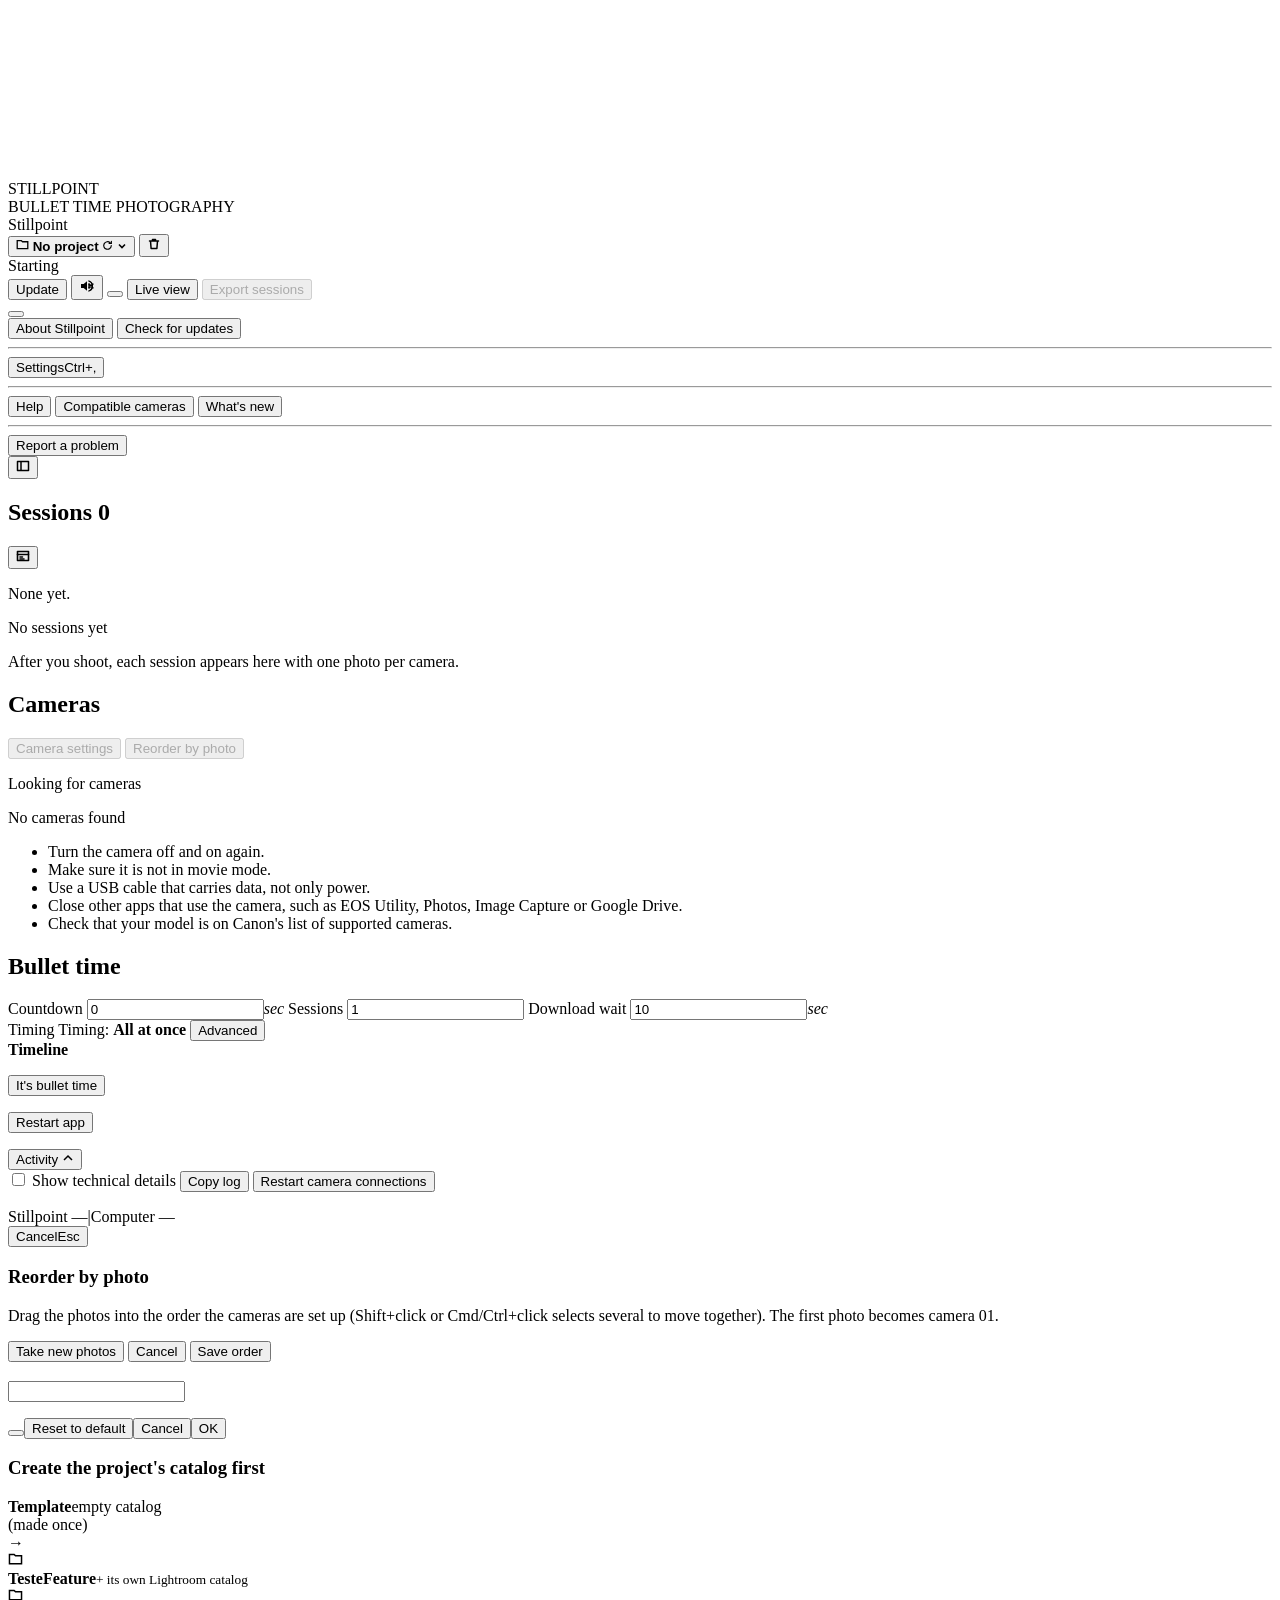
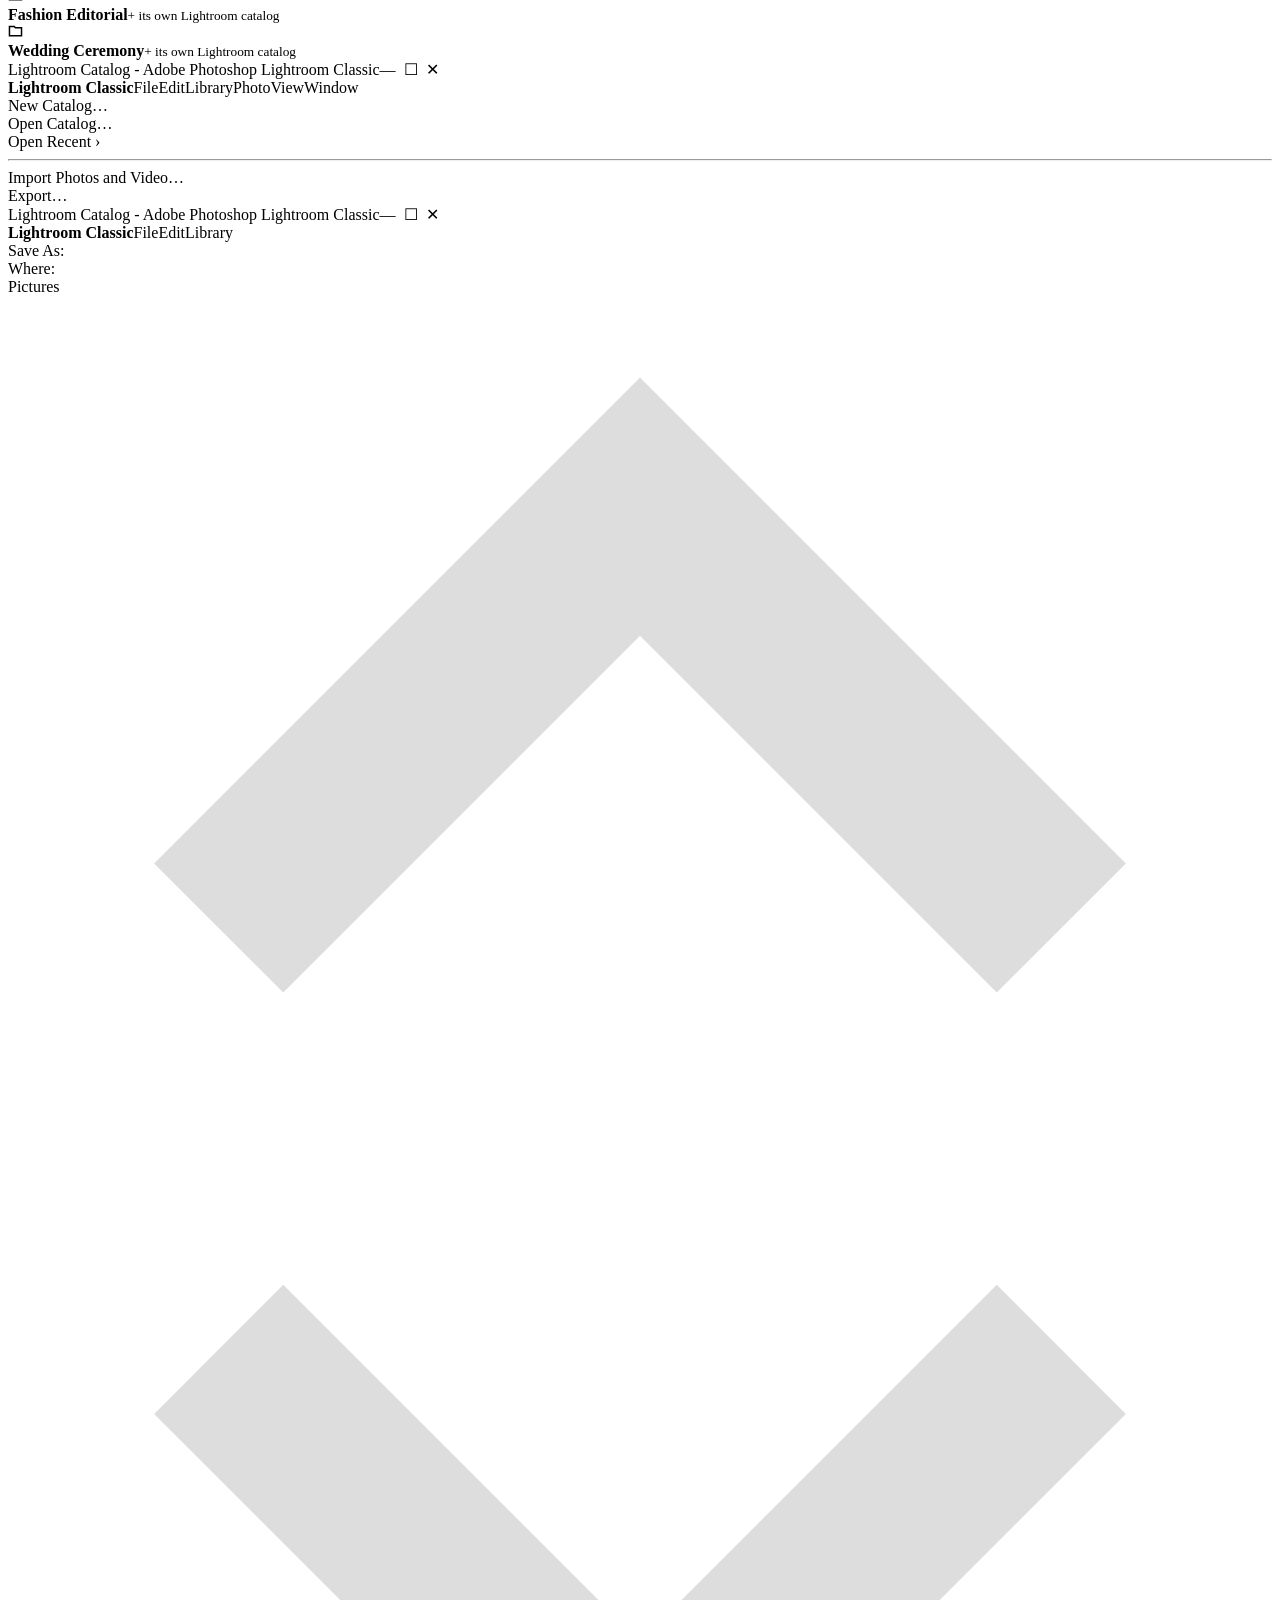
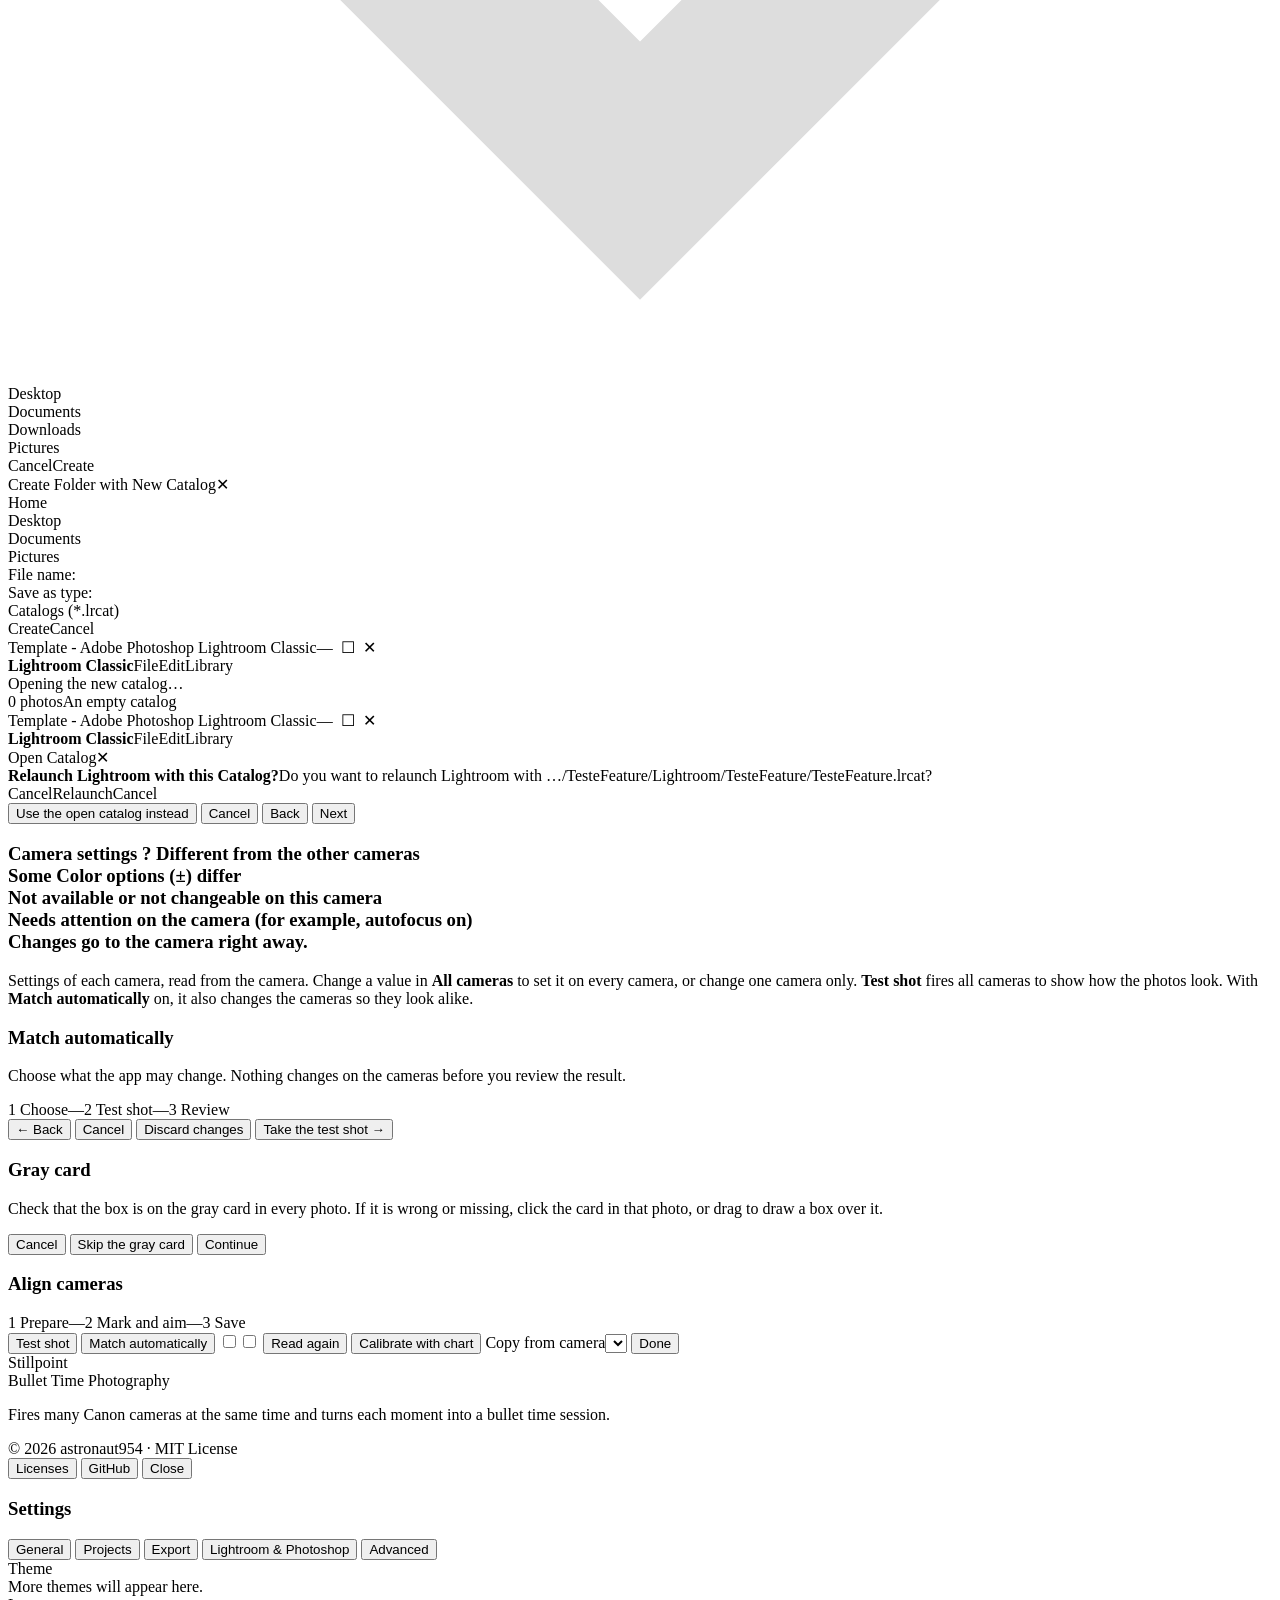
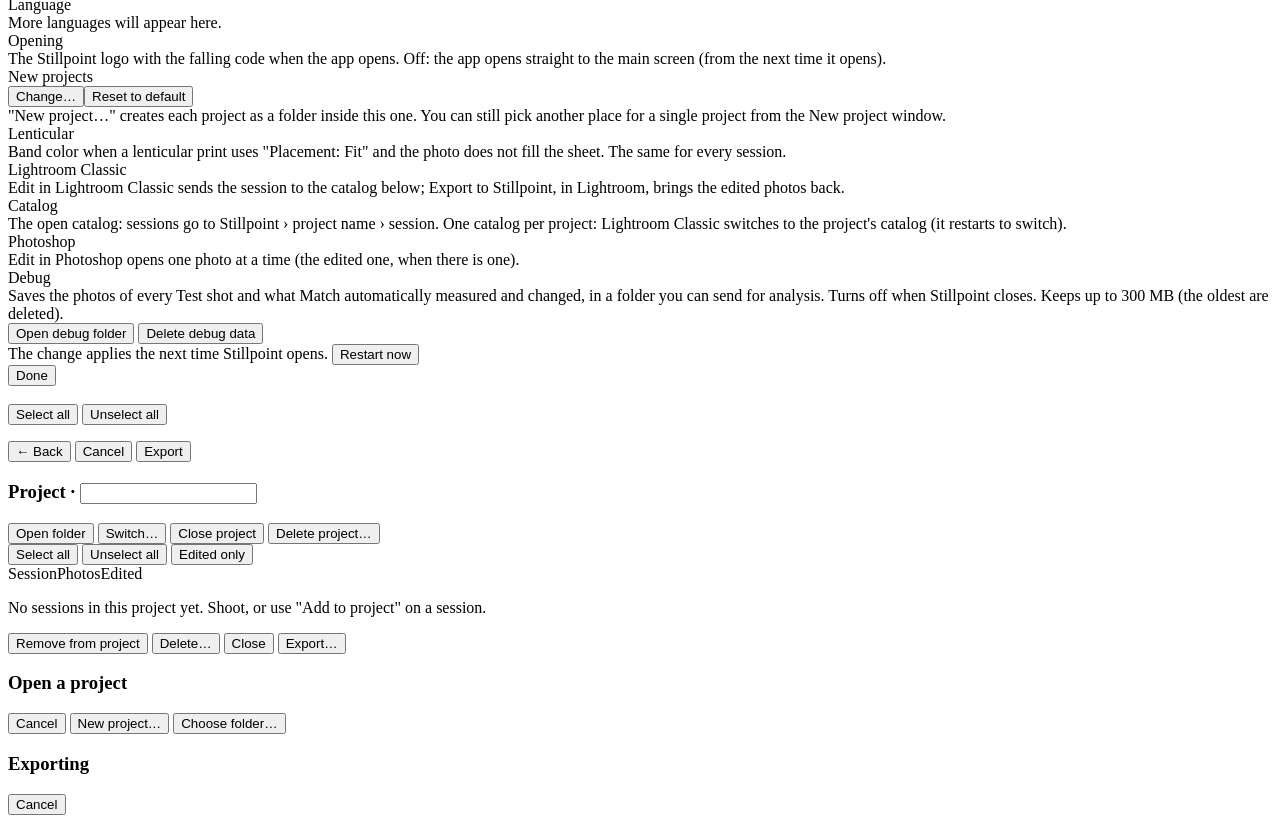
==== assets/ui/index.html @ 11d9d381 "Align cameras: sem o cabeçalho do Camera settings, etiquetas de situação, Review alignment, cliques " ====
<!doctype html>
<html lang="en">
<head>
  <meta charset="utf-8">
  <meta name="viewport" content="width=device-width, initial-scale=1">
  <title>Stillpoint</title>
  <!-- O tema (themes/nocturne-neo.css) e app.js são embutidos aqui pelo programa
       ao abrir a janela. -->
  <style>/*__THEME__*/</style>
</head>
<body>
  <!-- Abertura: chuva de código e, no fim, o logo (some sozinha; clique ou tecla pula) -->
  <div id="splash" class="splash" aria-hidden="true">
    <canvas id="splashRain"></canvas>
    <div class="splash-logo">
      <img src="__IMAGE:app-icon.png__" alt="">
      <div class="splash-title">STILLPOINT</div>
      <div class="splash-sub">BULLET TIME PHOTOGRAPHY</div>
    </div>
  </div>

  <header class="topbar">
    <div class="brand">
      <span class="brand-mark" aria-hidden="true"></span>
      <span class="brand-name">Stillpoint</span>
      <span id="brandVersion" class="brand-version"></span>
    </div>
    <!-- Project (etapa 17): o projeto aberto, como título de documento; menu com recentes/abrir/novo/fechar -->
    <button id="projectBarBtn" class="project-bar" aria-haspopup="menu" aria-expanded="false">
      <svg width="13" height="12" viewBox="0 0 16 14" fill="none" stroke="currentColor" stroke-width="1.6" aria-hidden="true"><path d="M1.5 4.5v7h13v-8.5h-6.5l-1.5-1.5h-5v3z"/></svg>
      <b id="projectBarName">No project</b><span id="projectBarMeta"></span>
      <span id="projectReload" class="project-reload hidden" role="button" tabindex="0" title="Check the project folder again" aria-label="Check the project folder again"><svg width="11" height="11" viewBox="0 0 16 16" fill="none" stroke="currentColor" stroke-width="1.7" stroke-linecap="round" aria-hidden="true"><path d="M13.5 8a5.5 5.5 0 1 1-1.6-3.9"/><path d="M13.6 1.8v3.2h-3.2"/></svg></span>
      <svg width="10" height="10" viewBox="0 0 10 10" fill="none" stroke="currentColor" stroke-width="1.6" aria-hidden="true"><path d="M2 3.5l3 3 3-3"/></svg>
    </button>
    <!-- Lixeira (etapa 20): o que foi apagado fica 15 dias; o número de itens ao lado do ícone -->
    <button id="trashBtn" class="trash-bar" title="Trash" aria-label="Trash"><svg width="14" height="14" viewBox="0 0 14 14" fill="none" stroke="currentColor" stroke-width="1.5" stroke-linecap="round" stroke-linejoin="round" aria-hidden="true"><path d="M2.5 4h9M5.5 4V2.5h3V4M3.5 4l.6 7.5h5.8l.6-7.5"/></svg><span id="trashCount"></span><span id="trashSize" class="trash-size"></span></button>
    <div class="topbar-right">
      <div id="status" class="status">Starting</div>
      <button id="updateChip" class="update-chip hidden" title="A new version of Stillpoint is available"><span class="pulse" aria-hidden="true"></span><span id="updateChipText">Update</span></button>
      <button id="soundBtn" class="btn btn-secondary btn-small btn-icon sound-btn" title="Sound of the countdown and the shots: on" aria-label="Sound"><svg width='16' height='16' viewBox='0 0 24 24' fill='currentColor' aria-hidden='true'><path class='spk' d='M3 9v6h4l5 4V5L7 9H3z'/><path class='w1' d='M16.5 12a4.5 4.5 0 0 0-2.5-4v8a4.5 4.5 0 0 0 2.5-4z'/><path class='w2' d='M14 3.2v2.1a7 7 0 0 1 0 13.4v2.1a9 9 0 0 0 0-17.6z'/><path class='x' d='M15.2 9.2l5.6 5.6M20.8 9.2l-5.6 5.6' stroke='currentColor' stroke-width='2.2' fill='none' stroke-linecap='round'/></svg></button>
      <button id="pitchBtn" class="btn btn-secondary btn-small btn-icon" title="Lenticular pitch test: a sheet to measure the real LPI of your lens sheet with your printer" aria-label="Lenticular pitch test"></button>
      <button id="liveBtn" class="btn btn-secondary btn-small" title="Big view of the shoot for a second monitor: countdown, cameras firing and the sequence at the end">Live view</button>
      <button id="saveBtn" class="btn btn-primary btn-small" disabled>Export sessions</button>
      <!-- Menu do app no Windows (no Mac ele fica na barra de cima do sistema) -->
      <div class="app-menu-wrap">
        <button id="menuBtn" class="btn btn-small btn-secondary btn-icon hidden" title="Menu" aria-label="Menu" aria-haspopup="menu" aria-expanded="false"></button>
        <div id="appMenu" class="app-menu hidden" role="menu">
          <button role="menuitem" data-item="about">About Stillpoint</button>
          <button role="menuitem" data-item="updates">Check for updates</button>
          <hr>
          <button role="menuitem" data-item="settings">Settings<span class="app-menu-key">Ctrl+,</span></button>
          <hr>
          <button role="menuitem" data-item="help">Help</button>
          <button role="menuitem" data-item="cameras">Compatible cameras</button>
          <button role="menuitem" data-item="whatsnew">What's new</button>
          <hr>
          <button role="menuitem" data-item="report">Report a problem</button>
        </div>
      </div>
    </div>
  </header>

  <main class="app">
    <!-- ====================== SESSÕES ====================== -->
    <section class="panel sessions-panel">
      <aside class="session-folders">
        <div class="sessions-head">
          <button id="sideWideBtn" class="btn btn-secondary btn-small btn-icon side-wide-btn" title="Show the session names" aria-label="Show the session names" aria-pressed="false"><svg width="14" height="14" viewBox="0 0 14 14" fill="none" stroke="currentColor" stroke-width="1.5" stroke-linejoin="round" aria-hidden="true"><rect x="1.5" y="2.5" width="11" height="9"/><path d="M5 2.5v9"/></svg></button>
          <h2>Sessions <span id="sessionCount" class="count hidden">0</span></h2>
          <button id="projectWindowBtn" class="btn btn-secondary btn-small btn-icon hidden" title="Project window" aria-label="Project window"><svg width="14" height="14" viewBox="0 0 14 14" fill="none" stroke="currentColor" stroke-width="1.6" stroke-linecap="round" stroke-linejoin="round" aria-hidden="true"><rect x="1.5" y="2.5" width="11" height="9"/><path d="M1.5 5.5h11M4 8h2.5M4 10h4"/></svg></button>
        </div>
        <ul id="sessionList" class="folder-list"></ul>
        <p id="noSessions" class="empty">None yet.</p>
      </aside>
      <div class="session-viewer">
        <div id="viewerEmpty" class="viewer-empty">
          <p class="empty-title">No sessions yet</p>
          <p>After you shoot, each session appears here with one photo per camera.</p>
        </div>
        <div id="sessionGallery" class="gallery hidden"></div>
      </div>
    </section>

    <section class="controls">
      <!-- ====================== CÂMERAS ====================== -->
      <section class="panel cameras-panel">
        <div class="panel-head">
          <h2>Cameras<span id="cameraCount" class="count hidden"></span></h2>
          <div class="panel-actions">
            <button id="camSettingsBtn" class="btn btn-secondary btn-small" disabled title="See and match the settings of all cameras">Camera settings</button>
            <button id="orderBtn" class="btn btn-secondary btn-small" disabled>Reorder by photo</button>
          </div>
        </div>
        <ul id="cameraList" class="camera-list"></ul>
        <p id="searching" class="empty">Looking for cameras</p>
        <div id="noCameras" class="empty hidden">
          <p class="empty-title">No cameras found</p>
          <ul>
            <li>Turn the camera off and on again.</li>
            <li>Make sure it is not in movie mode.</li>
            <li>Use a USB cable that carries data, not only power.</li>
            <li>Close other apps that use the camera, such as EOS Utility, Photos, Image Capture or Google Drive.</li>
            <li>Check that your model is on Canon's list of supported cameras.</li>
          </ul>
        </div>
      </section>

      <!-- ====================== DISPARO ====================== -->
      <section class="panel shoot-panel">
        <h2>Bullet time</h2>
        <div class="fields">
          <label class="field">
            <span>Countdown</span>
            <span class="input-unit"><input id="countdown" type="text" inputmode="numeric" maxlength="3" autocomplete="off" spellcheck="false" value="0"><em>sec</em></span>
          </label>
          <label class="field">
            <span>Sessions</span>
            <span class="input-unit"><input id="sessions" type="text" inputmode="numeric" maxlength="3" autocomplete="off" spellcheck="false" value="1"></span>
          </label>
          <label class="field">
            <span>Download wait</span>
            <span class="input-unit"><input id="downloadWait" type="text" inputmode="numeric" maxlength="3" autocomplete="off" spellcheck="false" value="10"><em>sec</em></span>
          </label>
        </div>
        <!-- Timing: como as câmeras disparam (todas juntas, uma depois da outra, grupos...) -->
        <div id="timingSummary" class="timing-summary">
          <span id="timingTag" class="timing-tag hidden">Timing</span>
          <span class="timing-label">Timing:</span>
          <b id="timingText">All at once</b>
          <button id="timingToggle" class="btn btn-link btn-small" title="Choose how the cameras fire: all at once, one after another, in groups, odd / even, or a custom plan.">Advanced</button>
        </div>
        <div id="timingMini" class="timing-mini hidden"><div class="tl small"></div></div>
        <div id="timingAdv" class="timing-adv hidden">
          <div id="timingModes" class="segmented timing-modes"></div>
          <!-- A linha do tempo fica sempre no mesmo lugar; as opções do modo vêm embaixo -->
          <div class="timing-box">
            <div class="timing-head"><b>Timeline</b><span id="timingTotal" class="timing-total"></span></div>
            <div id="timingTimeline" class="tl"></div>
            <p id="timingWarn" class="timing-warn hidden"></p>
          </div>
          <div id="timingFields" class="fields timing-fields"></div>
          <div id="timingCustom" class="timing-custom hidden"></div>
        </div>
        <button id="shootBtn" class="btn btn-primary btn-shoot">It's bullet time</button>
        <p id="shootNote" class="shoot-note hidden"></p>
        <button id="restartAppBtn" class="btn btn-secondary btn-small hidden" title="Closes and opens the app again. Photos that are not saved are kept.">Restart app</button>
        <p id="progress" class="progress"></p>
      </section>
    </section>
  </main>

  <!-- ====================== ATIVIDADE (recolhida) ====================== -->
  <footer id="log" class="log collapsed">
    <button id="logToggle" class="log-bar">
      <span class="log-label">Activity</span>
      <span id="logLast" class="log-last"></span>
      <svg class="log-chevron" width="12" height="12" viewBox="0 0 12 12" aria-hidden="true"><path d="M2 8l4-4 4 4" fill="none" stroke="currentColor" stroke-width="1.5"/></svg>
    </button>
    <div class="log-body">
      <div class="log-options">
        <label class="log-option"><input id="techToggle" type="checkbox"> Show technical details</label>
        <span class="spacer"></span>
        <button id="copyLogBtn" class="btn btn-link btn-small" title="Copy the activity shown below">Copy log</button>
        <button id="restartBtn" class="btn btn-link btn-small" title="Use when a camera is on and plugged in but does not connect">Restart camera connections</button>
      </div>
      <ol id="logList" class="log-list"></ol>
      <!-- Uso do computador (2.12.4): medido só enquanto o Activity está aberto, a cada 2 s -->
      <div id="logStats" class="log-stats" title="Measured only while Activity is open, every 2 s"><span id="logStatsApp">Stillpoint —</span><span class="log-stats-sep">|</span><span id="logStatsSys">Computer —</span></div>
    </div>
  </footer>

  <!-- ====================== SOBREPOSIÇÕES ====================== -->
  <div id="countdownOverlay" class="overlay countdown hidden">
    <div class="countdown-box">
      <div id="countdownNumber" class="countdown-number"></div>
      <button id="countdownCancel" class="btn btn-secondary">Cancel<span class="countdown-key">Esc</span></button>
    </div>
  </div>
  <div id="flash" class="flash hidden"></div>

  <div id="orderOverlay" class="overlay hidden">
    <div class="sheet">
      <div class="sheet-head">
        <div>
          <h3>Reorder by photo</h3>
          <p id="orderHelp">Drag the photos into the order the cameras are set up (Shift+click or Cmd/Ctrl+click selects several to move together). The first photo becomes camera 01.</p>
        </div>
      </div>
      <div id="orderGallery" class="gallery"></div>
      <div class="sheet-actions">
        <button id="orderRetake" class="btn btn-secondary">Take new photos</button>
        <span class="spacer"></span>
        <button id="orderCancel" class="btn btn-secondary">Cancel</button>
        <button id="orderSave" class="btn btn-primary">Save order</button>
      </div>
    </div>
  </div>

  <!-- Pergunta com um campo de texto (ex.: renomear o projeto) -->
  <div id="promptOverlay" class="overlay hidden">
    <div class="dialog">
      <h3 id="promptTitle"></h3>
      <div class="prompt-field">
        <p id="promptText"></p>
        <input id="promptInput" type="text" class="prompt-input" maxlength="120" spellcheck="false" autocomplete="off">
        <p id="promptError" class="prompt-error hidden"></p>
      </div>
      <div class="dialog-actions"><button id="promptExtra" class="btn btn-secondary prompt-extra hidden"></button><button id="promptReset" class="btn btn-secondary prompt-reset hidden">Reset to default</button><button id="promptCancel" class="btn btn-secondary">Cancel</button><button id="promptOk" class="btn btn-primary">OK</button></div>
    </div>
  </div>

  <!-- Etapa 20: criar o catálogo vazio do Lightroom Classic (uma vez), com 5 slides animados. data-os = mac | win -->
  <div id="catGuideOverlay" class="overlay hidden">
    <div class="dialog cat-guide" data-os="mac" role="dialog" aria-labelledby="cgHead">
      <h3 id="cgHead">Create the project's catalog first</h3>
      <p class="cg-lead" id="cgLead"></p>
      <div class="cg-stage" id="cgStage" aria-hidden="true">
        <div class="cg-slide s1">
          <div class="x-flow">
            <div class="x-cat"><b>Template</b>empty catalog<br>(made once)</div>
            <div class="x-arrow">→</div>
            <div class="x-proj">
              <div class="x-pr"><svg class="x-fold" width="15" height="13" viewBox="0 0 16 14" fill="none" stroke="currentColor" stroke-width="1.6" aria-hidden="true"><path d="M1.5 4.5v7h13v-8.5h-6.5l-1.5-1.5h-5v3z"/></svg><div><b id="cgProj1">TesteFeature</b><small>+ its own Lightroom catalog</small></div></div>
              <div class="x-pr"><svg class="x-fold" width="15" height="13" viewBox="0 0 16 14" fill="none" stroke="currentColor" stroke-width="1.6" aria-hidden="true"><path d="M1.5 4.5v7h13v-8.5h-6.5l-1.5-1.5h-5v3z"/></svg><div><b>Fashion Editorial</b><small>+ its own Lightroom catalog</small></div></div>
              <div class="x-pr"><svg class="x-fold" width="15" height="13" viewBox="0 0 16 14" fill="none" stroke="currentColor" stroke-width="1.6" aria-hidden="true"><path d="M1.5 4.5v7h13v-8.5h-6.5l-1.5-1.5h-5v3z"/></svg><div><b>Wedding Ceremony</b><small>+ its own Lightroom catalog</small></div></div>
            </div>
          </div>
        </div>
        <div class="cg-slide s2">
          <div class="lr">
            <div class="lr-title"><span class="lr-name">Lightroom Catalog - Adobe Photoshop Lightroom Classic</span><span class="lr-winbtns os-win">—&nbsp;&nbsp;☐&nbsp;&nbsp;✕</span></div>
            <div class="lr-bar"><b class="os-mac">Lightroom Classic</b><span class="x-file">File</span><span>Edit</span><span>Library</span><span>Photo</span><span>View</span><span>Window</span></div>
            <div class="lr-body"></div>
            <div class="lr-menu"><div class="x-target">New Catalog…</div><div>Open Catalog…</div><div>Open Recent ›</div><hr><div>Import Photos and Video…</div><div>Export…</div></div>
            <div class="cursor cg-c2"></div>
          </div>
        </div>
        <div class="cg-slide s3">
          <div class="lr">
            <div class="lr-title"><span class="lr-name">Lightroom Catalog - Adobe Photoshop Lightroom Classic</span><span class="lr-winbtns os-win">—&nbsp;&nbsp;☐&nbsp;&nbsp;✕</span></div>
            <div class="lr-bar"><b class="os-mac">Lightroom Classic</b><span>File</span><span>Edit</span><span>Library</span></div>
            <div class="lr-body"></div>
            <div class="x-save os-mac">
              <div class="x-row"><label>Save As:</label><div class="x-field x-name"><span class="x-typed"></span><span class="x-caret"></span></div></div>
              <div class="x-row"><label>Where:</label><div class="x-field x-where"><span class="x-wval">Pictures</span><svg class="x-chev" viewBox="0 0 9 12" aria-hidden="true"><path d="M1.5 4.5 4.5 1.5 7.5 4.5M1.5 7.5 4.5 10.5 7.5 7.5" fill="none" stroke="#ddd" stroke-width="1.3"/></svg>
                <div class="x-dd"><div>Desktop</div><div>Documents</div><div>Downloads</div><div>Pictures</div></div></div></div>
              <div class="x-btns"><span>Cancel</span><span class="x-create">Create</span></div>
            </div>
            <div class="x-savewin os-win">
              <div class="x-wtitle">Create Folder with New Catalog<span>✕</span></div>
              <div class="x-wmain">
                <div class="x-wnav"><div>Home</div><div class="x-wdesk">Desktop</div><div>Documents</div><div class="sel x-wpics">Pictures</div></div>
                <div class="x-wfiles"></div>
              </div>
              <div class="x-wrow"><label>File name:</label><div class="x-field x-name"><span class="x-typed"></span><span class="x-caret"></span></div></div>
              <div class="x-wrow"><label>Save as type:</label><div class="x-field x-dim">Catalogs (*.lrcat)</div></div>
              <div class="x-btns"><span class="x-create">Create</span><span>Cancel</span></div>
            </div>
            <div class="cursor cg-c3"></div>
          </div>
        </div>
        <div class="cg-slide s4">
          <div class="lr">
            <div class="lr-title"><span class="lr-name">Template - Adobe Photoshop Lightroom Classic</span><span class="lr-winbtns os-win">—&nbsp;&nbsp;☐&nbsp;&nbsp;✕</span></div>
            <div class="lr-bar"><b class="os-mac">Lightroom Classic</b><span>File</span><span>Edit</span><span>Library</span></div>
            <div class="lr-body">
              <div class="x-loading"><div class="x-spin"></div>Opening the new catalog…</div>
              <div class="x-empty"><span class="x-big">0 photos</span>An empty catalog</div>
            </div>
          </div>
        </div>
        <div class="cg-slide s5">
          <div class="lr">
            <div class="lr-title"><span class="lr-name">Template - Adobe Photoshop Lightroom Classic</span><span class="lr-winbtns os-win">—&nbsp;&nbsp;☐&nbsp;&nbsp;✕</span></div>
            <div class="lr-bar"><b class="os-mac">Lightroom Classic</b><span>File</span><span>Edit</span><span>Library</span></div>
            <div class="lr-body"></div>
            <div class="x-relaunch"><div class="x-wtitle os-win">Open Catalog<span>✕</span></div><b>Relaunch Lightroom with this Catalog?</b><span id="cgRelaunchPath">Do you want to relaunch Lightroom with …/TesteFeature/Lightroom/TesteFeature/TesteFeature.lrcat?</span><div class="x-btns"><span class="os-mac">Cancel</span><span class="x-go">Relaunch</span><span class="os-win">Cancel</span></div></div>
            <div class="cursor cg-c5"></div>
          </div>
        </div>
      </div>
      <div class="cg-cap">
        <div class="cg-step" id="cgStep"></div>
        <div class="cg-title" id="cgTitle"></div>
        <div class="cg-text" id="cgText"></div>
        <div class="cg-status hidden" id="cgStatus" aria-live="polite"><span class="dot"></span><span id="cgStatusText"></span></div>
      </div>
      <div class="cg-dots" id="cgDots"></div>
      <div class="dialog-actions">
        <button class="btn btn-link btn-small btn-left" id="cgOpen" type="button">Use the open catalog instead</button>
        <button class="btn btn-link btn-small" id="cgCancel" type="button">Cancel</button>
        <button class="btn btn-secondary btn-small" id="cgBack" type="button">Back</button>
        <button class="btn btn-primary btn-small" id="cgNext" type="button">Next</button>
      </div>
    </div>
  </div>

  <div id="dialogOverlay" class="overlay hidden">
    <div class="dialog">
      <h3 id="dialogTitle"></h3>
      <p id="dialogText"></p>
      <div id="dialogActions" class="dialog-actions"></div>
    </div>
  </div>

  <!-- Camera settings: ISO, velocidade, abertura... de cada câmera, mudados na hora -->
  <div id="camSettingsOverlay" class="overlay hidden">
    <div class="sheet cs-sheet">
      <div class="cs-head">
        <h3>Camera settings
          <span class="info-tip" tabindex="0" aria-label="What the colors mean">?
            <span class="info-tip-text">
              <span class="cs-key cs-key-diff"></span>Different from the other cameras<br>
              <span class="cs-key cs-key-partial"></span>Some Color options (±) differ<br>
              <span class="cs-key cs-key-na"></span>Not available or not changeable on this camera<br>
              <span class="cs-key cs-key-warn"></span>Needs attention on the camera (for example, autofocus on)<br>
              Changes go to the camera right away.
            </span>
          </span>
        </h3>
        <p>Settings of each camera, read from the camera. Change a value in <b>All cameras</b> to set it on every camera, or change one camera only. <b>Test shot</b> fires all cameras to show how the photos look. With <b>Match automatically</b> on, it also changes the cameras so they look alike.</p>
      </div>
      <!-- Teste rápido: uma foto de cada câmera, só para conferir (não é salva) -->
      <div id="csTestBox" class="cs-test hidden"><div id="csGallery" class="gallery"></div></div>
      <div id="csBody" class="cs-body"></div>
      <!-- Match automatically em três passos: escolher, foto de teste, revisar (nada muda antes do Apply) -->
      <div id="csMatch" class="cs-match hidden">
        <div class="cs-match-head">
          <div>
            <h3>Match automatically</h3>
            <p id="csMatchSub">Choose what the app may change. Nothing changes on the cameras before you review the result.</p>
          </div>
          <div class="cs-steps"><span id="csStep1" class="cs-step on">1 Choose</span><span class="cs-step-sep">—</span><span id="csStep2" class="cs-step">2 Test shot</span><span class="cs-step-sep">—</span><span id="csStep3" class="cs-step">3 Review</span></div>
        </div>
        <div id="csMatchBody" class="cs-match-body"></div>
        <div class="cs-match-foot">
          <span id="csMatchNote" class="cs-match-note"></span>
          <span class="spacer"></span>
          <button id="csMatchBack" class="btn btn-secondary hidden">← Back</button>
          <button id="csMatchCancel" class="btn btn-secondary">Cancel</button>
          <button id="csMatchKeep" class="btn btn-secondary hidden">Discard changes</button>
          <button id="csMatchGo" class="btn btn-primary">Take the test shot →</button>
        </div>
      </div>
      <!-- Cartão cinza: conferir (ou clicar para corrigir) onde está o cartão em cada foto -->
      <div id="csCardPick" class="cs-card-pick hidden">
        <div class="cs-card-head">
          <h3 id="csCardTitle">Gray card</h3>
          <p id="csCardText">Check that the box is on the gray card in every photo. If it is wrong or missing, click the card in that photo, or drag to draw a box over it.</p>
        </div>
        <div id="csCardGrid" class="cs-card-grid"></div>
        <div class="cs-card-foot">
          <span id="csCardStatus" class="cs-card-status"></span>
          <span class="spacer"></span>
          <button id="csCardCancel" class="btn btn-secondary">Cancel</button>
          <button id="csCardSkip" class="btn btn-secondary" title="Go on without the gray card: the app measures the whole photo instead">Skip the gray card</button>
          <button id="csCardContinue" class="btn btn-primary">Continue</button>
        </div>
      </div>
      <!-- Alinhamento das câmeras (etapa 21): Prepare, Mark and aim, Save, no lugar do Test shot e da tabela -->
      <div id="csAlign" class="ts-panel hidden">
        <div class="cs-match-head">
          <div><h3 id="csAlignTitle">Align cameras</h3><p id="csAlignSub"></p></div>
          <div class="cs-steps"><span id="csAlignStep1" class="cs-step on">1 Prepare</span><span class="cs-step-sep">—</span><span id="csAlignStep2" class="cs-step">2 Mark and aim</span><span class="cs-step-sep">—</span><span id="csAlignStep3" class="cs-step">3 Save</span></div>
        </div>
        <div id="csAlignMain" class="ts-main"></div>
        <div id="csAlignFoot" class="ts-foot"></div>
      </div>
      <div class="cs-foot">
        <button id="csTest" class="btn btn-secondary" title="Fires all cameras to check the photos. The photos are not saved.">Test shot</button>
        <button id="csMatchBtn" class="btn btn-primary" title="Makes the cameras look alike: you choose what to match, the app takes test photos and shows the result before changing anything.">Match automatically</button>
        <input id="csAuto" type="checkbox" class="hidden" aria-hidden="true"><input id="csCard" type="checkbox" class="hidden" aria-hidden="true">
        <button id="csRead" class="btn btn-link btn-small">Read again</button>
        <button id="csChart" class="btn btn-link btn-small" title="Makes cameras of different models look alike in contrast, saturation and color tone, using a printed chart. Once per camera model.">Calibrate with chart</button>
        <span class="spacer"></span>
        <label class="cs-copy"><span>Copy from camera</span><select id="csCopy" class="cs-sel"></select></label>
        <button id="csDone" class="btn btn-primary">Done</button>
      </div>
    </div>
  </div>

  <!-- About Stillpoint -->
  <div id="aboutOverlay" class="overlay hidden">
    <div class="dialog about-dialog">
      <div class="about-body">
        <div class="about-name"><span class="brand-mark" aria-hidden="true"></span>Stillpoint</div>
        <div class="about-tagline">Bullet Time Photography</div>
        <div id="aboutVersion" class="about-version"></div>
        <p class="about-text">Fires many Canon cameras at the same time and turns each moment into a bullet time session.</p>
        <div class="about-legal">© 2026 astronaut954 · MIT License</div>
      </div>
      <div class="dialog-actions">
        <button id="aboutLicenses" class="btn btn-link btn-small">Licenses</button>
        <button id="aboutGithub" class="btn btn-link btn-small">GitHub</button>
        <span class="spacer"></span>
        <button id="aboutClose" class="btn btn-secondary">Close</button>
      </div>
    </div>
  </div>

  <!-- Settings: tema e idioma (valem ao abrir o app de novo) -->
  <div id="settingsOverlay" class="overlay hidden">
    <div class="dialog settings-dialog">
      <h3>Settings</h3>
      <div class="settings-body">
        <!-- Abas (etapa 20, no desenho das abas do Export) -->
        <div id="settingsTabs" class="export-tabs settings-tabs" role="tablist">
          <button class="export-tab" type="button" role="tab" data-tab="general">General</button>
          <button class="export-tab" type="button" role="tab" data-tab="projects">Projects</button>
          <button class="export-tab" type="button" role="tab" data-tab="export">Export</button>
          <button class="export-tab" type="button" role="tab" data-tab="adobe">Lightroom &amp; Photoshop</button>
          <button class="export-tab" type="button" role="tab" data-tab="advanced">Advanced</button>
        </div>
        <div class="settings-pane" data-pane="general">
          <div class="settings-row">
            <span class="export-label">Theme</span>
            <div><div id="settingsThemes"></div><div class="export-note">More themes will appear here.</div></div>
          </div>
          <div class="settings-row">
            <span class="export-label">Language</span>
            <div><div id="settingsLanguages"></div><div class="export-note">More languages will appear here.</div></div>
          </div>
          <div class="settings-row">
            <span class="export-label">Opening</span>
            <div><div id="settingsSplash"></div><div class="export-note">The Stillpoint logo with the falling code when the app opens. Off: the app opens straight to the main screen (from the next time it opens).</div></div>
          </div>
        </div>
        <div class="settings-pane" data-pane="projects">
          <div class="settings-row">
            <span class="export-label">New projects</span>
            <div>
              <div class="settings-folder"><span id="settingsProjectsFolder" class="settings-folder-path"></span><button id="settingsProjectsFolderChange" class="btn btn-secondary btn-small">Change…</button><button id="settingsProjectsFolderReset" class="btn btn-secondary btn-small hidden" title="Back to the default folder (Pictures/Stillpoint)">Reset to default</button></div>
              <div class="export-note">"New project…" creates each project as a folder inside this one. You can still pick another place for a single project from the New project window.</div>
            </div>
          </div>
        </div>
        <div class="settings-pane" data-pane="export">
          <div class="settings-row">
            <span class="export-label">Lenticular</span>
            <div><div id="settingsLentBand"></div><div class="export-note">Band color when a lenticular print uses "Placement: Fit" and the photo does not fill the sheet. The same for every session.</div></div>
          </div>
        </div>
        <div class="settings-pane" data-pane="adobe">
          <div class="settings-row">
            <span class="export-label">Lightroom Classic</span>
            <div>
              <div class="lr-status" id="settingsLrStatus"></div>
              <div class="lr-status" id="settingsLrButtons"></div>
              <div class="export-note">Edit in Lightroom Classic sends the session to the catalog below; Export to Stillpoint, in Lightroom, brings the edited photos back.</div>
            </div>
          </div>
          <div class="settings-row">
            <span class="export-label">Catalog</span>
            <div><div id="settingsLrCatalog"></div><div class="export-note">The open catalog: sessions go to Stillpoint › project name › session. One catalog per project: Lightroom Classic switches to the project's catalog (it restarts to switch).</div></div>
          </div>
          <div class="settings-row">
            <span class="export-label">Photoshop</span>
            <div>
              <div class="lr-status" id="settingsPsStatus"></div>
              <div class="lr-status" id="settingsPsButtons"></div>
              <div class="export-note">Edit in Photoshop opens one photo at a time (the edited one, when there is one).</div>
            </div>
          </div>
        </div>
        <div class="settings-pane" data-pane="advanced">
          <div class="settings-row">
            <span class="export-label">Debug</span>
            <div>
              <div id="settingsDebug"></div>
              <div class="export-note">Saves the photos of every Test shot and what Match automatically measured and changed, in a folder you can send for analysis. Turns off when Stillpoint closes. Keeps up to 300 MB (the oldest are deleted).</div>
              <div class="export-note" id="settingsDebugSize"></div>
              <button id="settingsDebugFolder" class="btn btn-link btn-small settings-link">Open debug folder</button>
              <button id="settingsDebugDelete" class="btn btn-link btn-small settings-link">Delete debug data</button>
            </div>
          </div>
        </div>
        <div id="settingsRestart" class="settings-restart hidden">
          <span>The change applies the next time Stillpoint opens.</span>
          <button id="settingsRestartBtn" class="btn btn-small btn-secondary">Restart now</button>
        </div>
      </div>
      <div class="dialog-actions">
        <button id="settingsDone" class="btn btn-primary">Done</button>
      </div>
    </div>
  </div>

  <!-- Atualização: versão nova publicada no GitHub -->
  <div id="updateOverlay" class="overlay hidden">
    <div class="dialog update-dialog">
      <h3 id="updateTitle"></h3>
      <div class="update-body">
        <p id="updateVersions" class="version-line"></p>
        <ul id="updateNotes" class="update-notes hidden"></ul>
        <div id="updateProgress" class="hidden">
          <div class="update-bar"><div id="updateBar"></div></div>
          <div class="update-bar-text"><span id="updateBytes"></span><span id="updatePercent"></span></div>
        </div>
        <p id="updateHint" class="update-hint"></p>
        <p id="updateBusy" class="update-note-busy hidden"></p>
      </div>
      <div id="updateActions" class="dialog-actions"></div>
    </div>
  </div>

  <!-- Salvar: escolher Fotos ou Sequência -->
  <div id="exportOverlay" class="overlay hidden">
    <div class="sheet export-sheet">
      <div class="export-head">
        <h3><span id="exportTitle"></span><small id="exportSub"></small></h3>
        <div id="exportSteps" class="export-steps" role="tablist" aria-label="Export steps"></div>
      </div>
      <div class="export-body">
        <div class="export-sessions">
          <div class="save-tools">
            <button id="exportSelectAll" class="btn btn-link btn-small">Select all</button>
            <button id="exportUnselectAll" class="btn btn-link btn-small">Unselect all</button>
          </div>
          <ul id="exportList" class="export-list"></ul>
        </div>
        <div id="exportSettings" class="export-settings"></div>
      </div>
      <div class="export-foot">
        <span id="exportCount" class="save-count"></span><span class="spacer"></span>
        <button id="exportBack" class="btn btn-secondary hidden">← Back</button>
        <button id="exportCancel" class="btn btn-secondary">Cancel</button>
        <button id="exportConfirm" class="btn btn-primary">Export</button>
      </div>
    </div>
  </div>

  <!-- Project: a janela com as sessões guardadas -->
  <div id="projectOverlay" class="overlay hidden">
    <div class="sheet project-sheet">
      <div class="export-head">
        <h3 class="project-title-row"><span class="project-title-label">Project ·</span>
          <input id="projectNameInput" class="project-name-input" type="text" maxlength="120" spellcheck="false" autocomplete="off" title="Project name (also the folder name). Change it and press Enter to rename.">
          <small id="projectSub"></small></h3>
        <div class="project-head-actions">
          <button id="projectFolderBtn" class="btn btn-secondary btn-small">Open folder</button>
          <button id="projectSwitchBtn" class="btn btn-secondary btn-small">Switch…</button>
          <button id="projectCloseProjectBtn" class="btn btn-secondary btn-small" title="Close the project (nothing is deleted; the sessions stay in the folder)">Close project</button>
          <button id="projectDeleteProjectBtn" class="btn btn-link btn-small" title="Move the whole project folder to the Trash (15 days)">Delete project…</button>
        </div>
      </div>
      <div class="project-body">
        <div class="save-tools">
          <span id="projectListCount" class="save-count"></span><span class="spacer"></span>
          <button id="projectSelectAll" class="btn btn-link btn-small">Select all</button>
          <button id="projectUnselectAll" class="btn btn-link btn-small">Unselect all</button>
          <button id="projectSelectEdited" class="btn btn-link btn-small">Edited only</button>
        </div>
        <div class="project-cols"><span></span><span></span><span>Session</span><span>Photos</span><span>Edited</span><span></span></div>
        <ul id="projectList" class="project-list"></ul>
        <p id="projectEmpty" class="empty hidden">No sessions in this project yet. Shoot, or use "Add to project" on a session.</p>
      </div>
      <div class="export-foot">
        <span id="projectHint" class="save-count"></span><span class="spacer"></span>
        <button id="projectRemoveBtn" class="btn btn-secondary">Remove from project</button>
        <button id="projectDeleteBtn" class="btn btn-danger">Delete…</button>
        <button id="projectCloseBtn" class="btn btn-secondary">Close</button>
        <button id="projectExportBtn" class="btn btn-primary">Export…</button>
      </div>
    </div>
  </div>

  <!-- Project: trocar (recentes ou outra pasta) -->
  <div id="projectPickOverlay" class="overlay hidden">
    <div class="dialog project-pick">
      <h3>Open a project</h3>
      <div id="projectRecentList" class="project-recent"></div>
      <div class="dialog-actions">
        <button id="projectPickCancel" class="btn btn-secondary">Cancel</button>
        <button id="projectPickNew" class="btn btn-secondary">New project…</button>
        <button id="projectPickBrowse" class="btn btn-primary">Choose folder…</button>
      </div>
    </div>
  </div>

  <!-- Salvar: andamento -->
  <div id="progressOverlay" class="overlay hidden">
    <div class="dialog export-progress-dialog">
      <h3 id="progressTitle">Exporting</h3>
      <div class="export-progress-body">
        <div id="progressStep" class="export-note"></div>
        <div class="update-bar"><div id="progressBar"></div></div>
        <div class="update-bar-text"><span id="progressSession"></span><span id="progressPercent"></span></div>
      </div>
      <div class="dialog-actions"><button id="progressCancel" class="btn btn-secondary">Cancel</button></div>
    </div>
  </div>

  <div id="toast" class="toast hidden"></div>


  <script>/*__SCRIPT__*/</script>
</body>
</html>
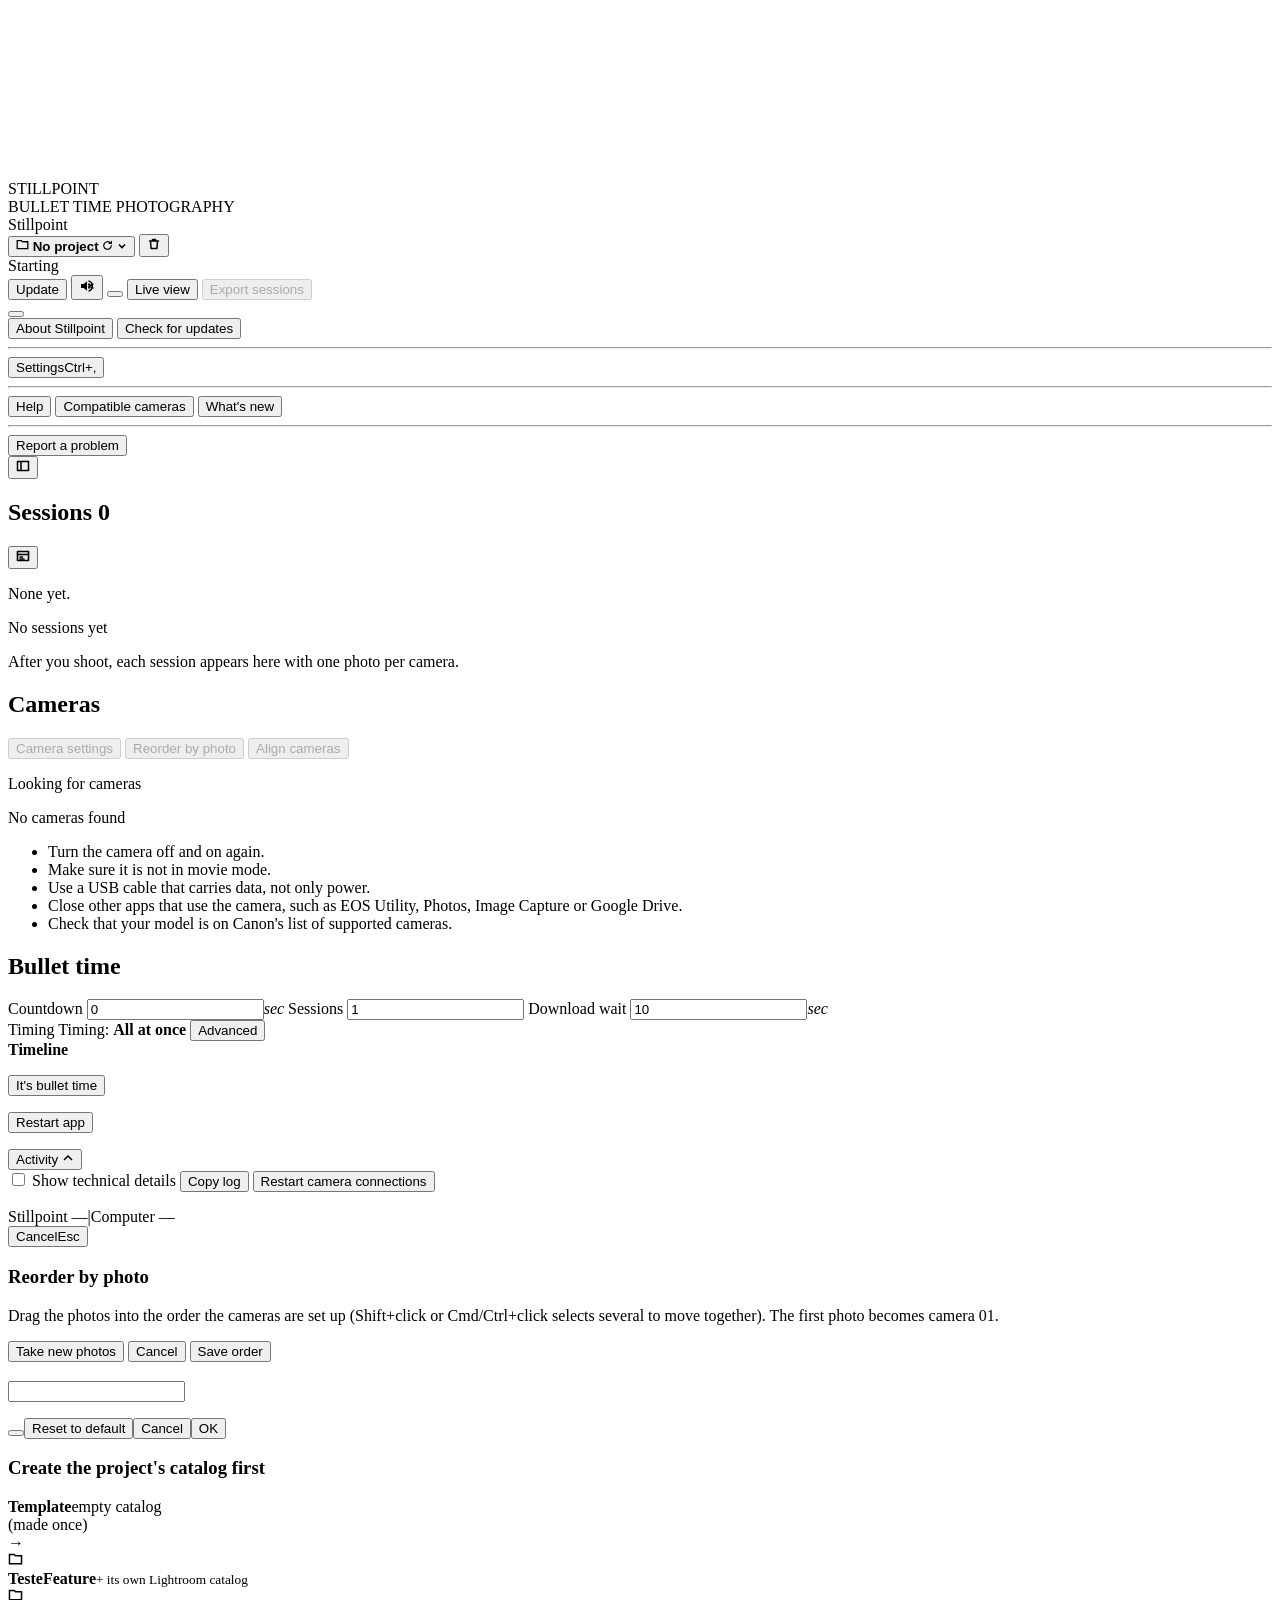
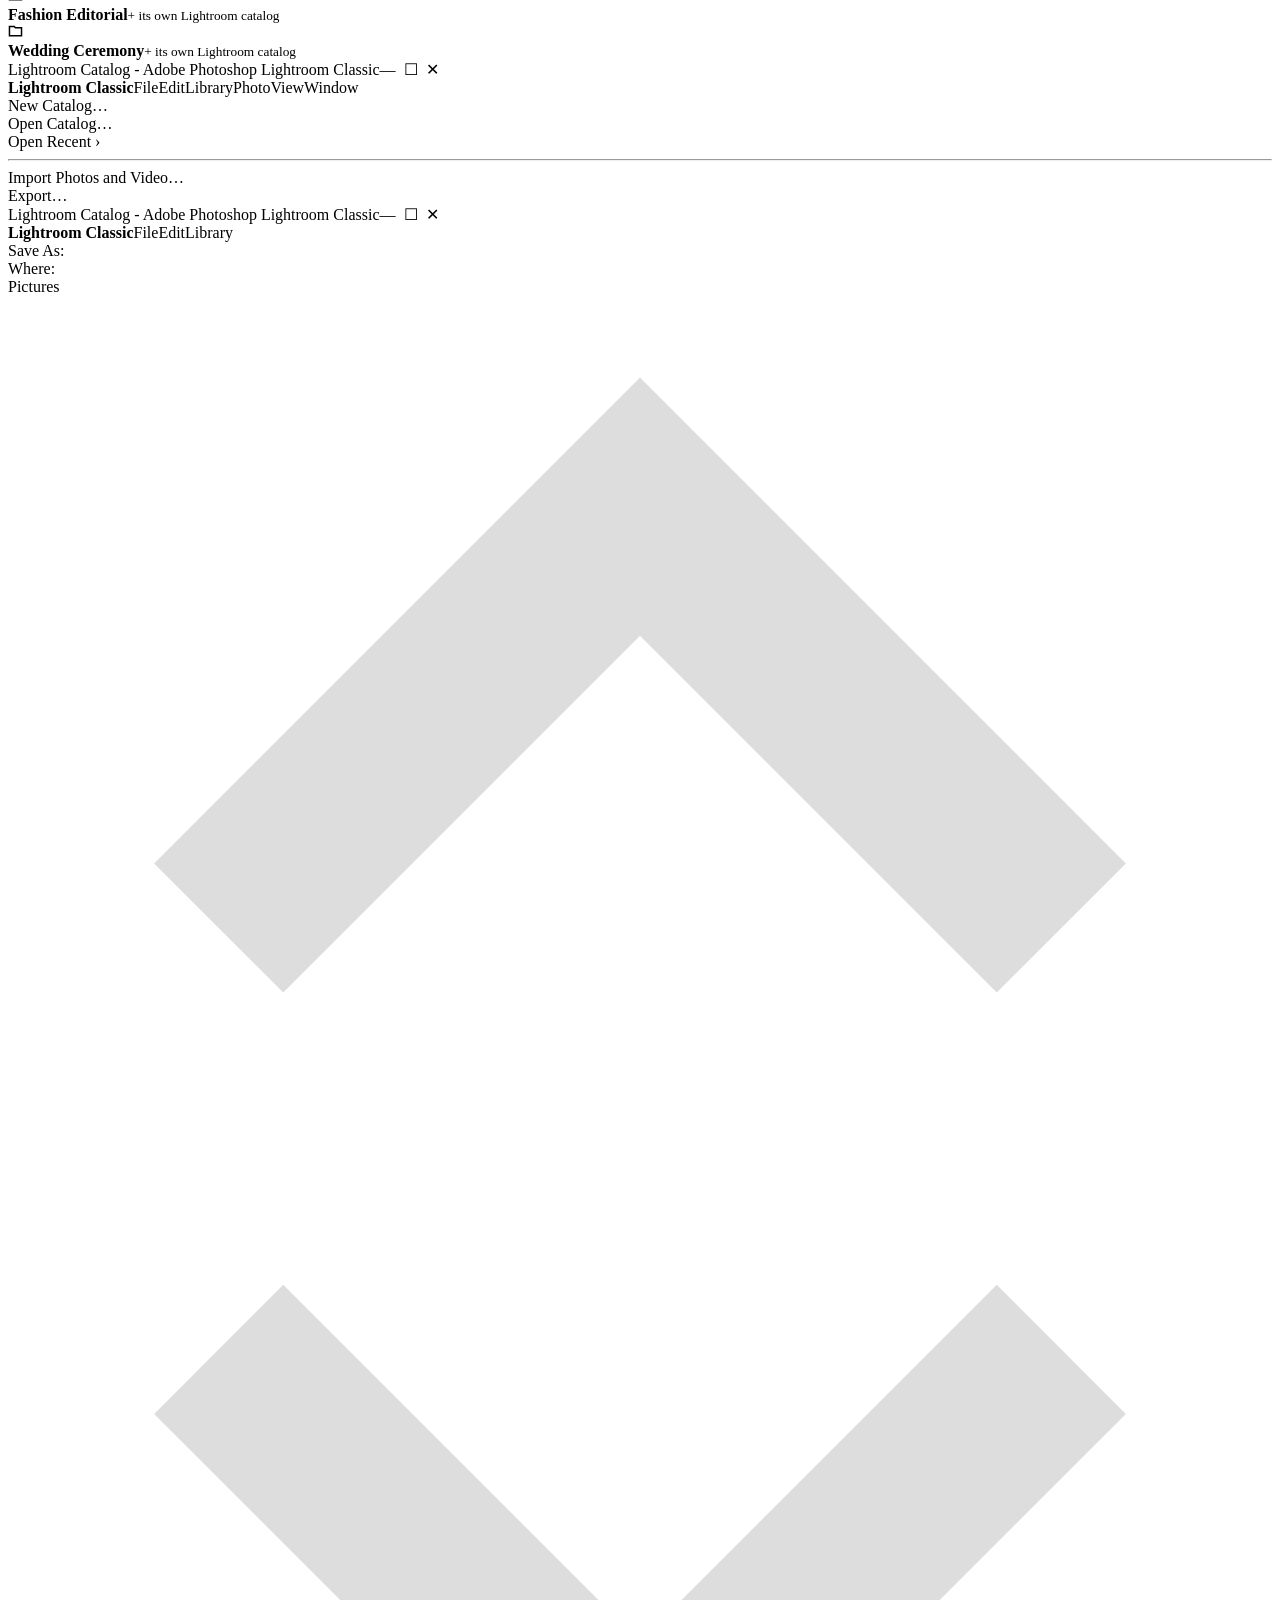
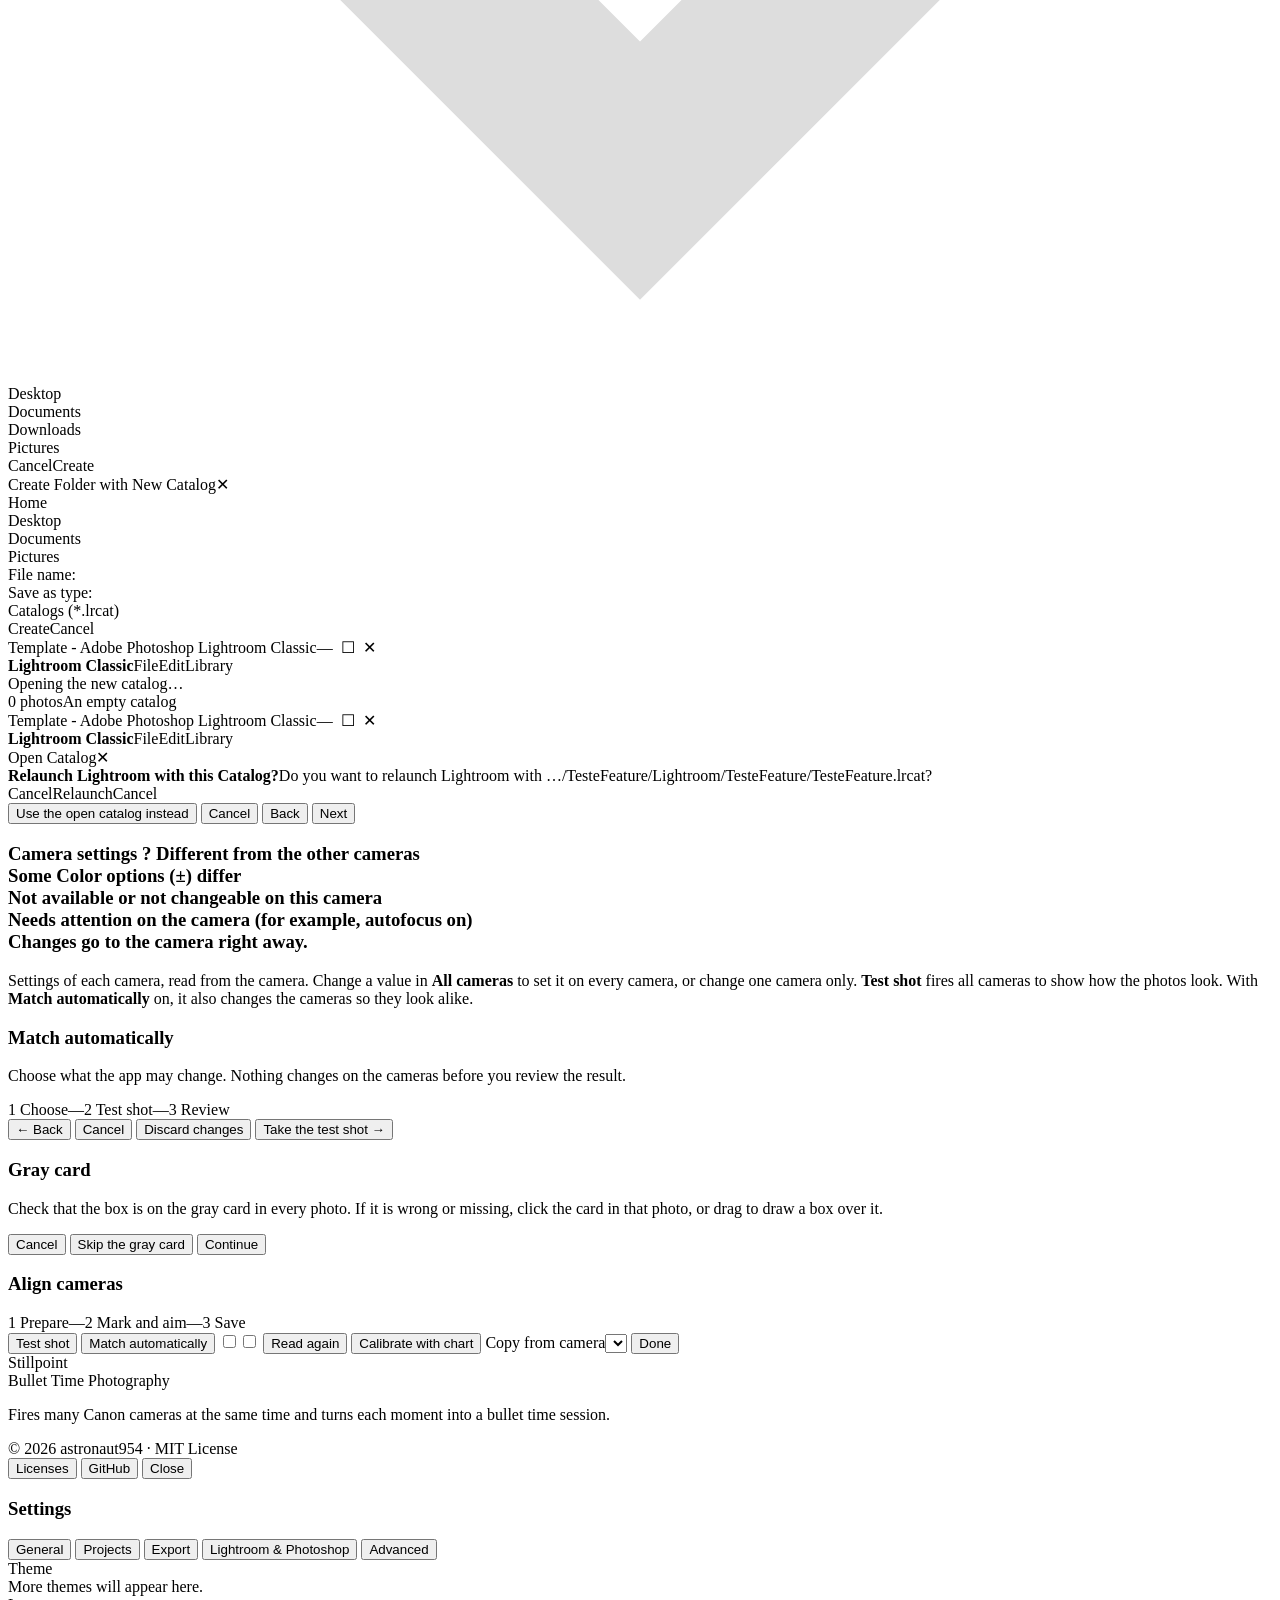
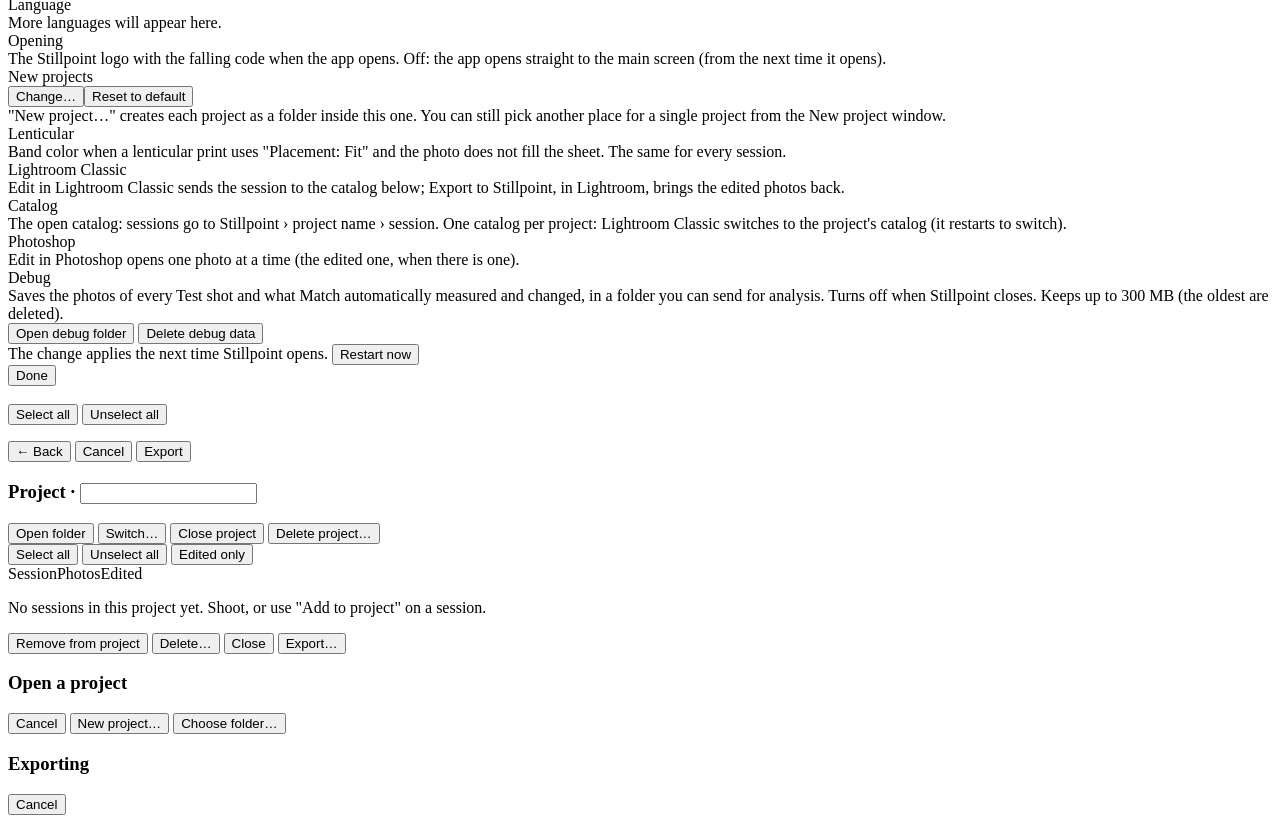
==== commit 763a7057: "Align cameras na janela principal (painel Cameras), sem depender do Test shot (forma P3) Co-Authored" ====
--- a/assets/ui/index.html
+++ b/assets/ui/index.html
@@ -89,6 +89,8 @@
           <div class="panel-actions">
             <button id="camSettingsBtn" class="btn btn-secondary btn-small" disabled title="See and match the settings of all cameras">Camera settings</button>
             <button id="orderBtn" class="btn btn-secondary btn-small" disabled>Reorder by photo</button>
+            <!-- Align cameras na janela principal (forma P3, escolhida pelo dono em 2026-11-25): não depende do Test shot -->
+            <button id="alignBtn" class="btn btn-secondary btn-small" disabled title="Line the cameras up with a stick with three marks. The app corrects in the photos what the cameras cannot fix.">Align cameras</button>
           </div>
         </div>
         <ul id="cameraList" class="camera-list"></ul>
@@ -321,7 +323,10 @@
         <p>Settings of each camera, read from the camera. Change a value in <b>All cameras</b> to set it on every camera, or change one camera only. <b>Test shot</b> fires all cameras to show how the photos look. With <b>Match automatically</b> on, it also changes the cameras so they look alike.</p>
       </div>
       <!-- Teste rápido: uma foto de cada câmera, só para conferir (não é salva) -->
-      <div id="csTestBox" class="cs-test hidden"><div id="csGallery" class="gallery"></div></div>
+      <div id="csTestBox" class="cs-test hidden"><div id="csGallery" class="gallery"></div>
+        <!-- A tela de espera do Test shot (forma B): cobre a área enquanto as fotos são tiradas e chegam -->
+        <div id="csWait" class="al-wait cs-wait"><span class="big" id="csWaitTitle"></span><div class="al-wait-bar"><i id="csWaitBar"></i></div><span class="al-wait-line" id="csWaitLine"></span></div>
+      </div>
       <div id="csBody" class="cs-body"></div>
       <!-- Match automatically em três passos: escolher, foto de teste, revisar (nada muda antes do Apply) -->
       <div id="csMatch" class="cs-match hidden">
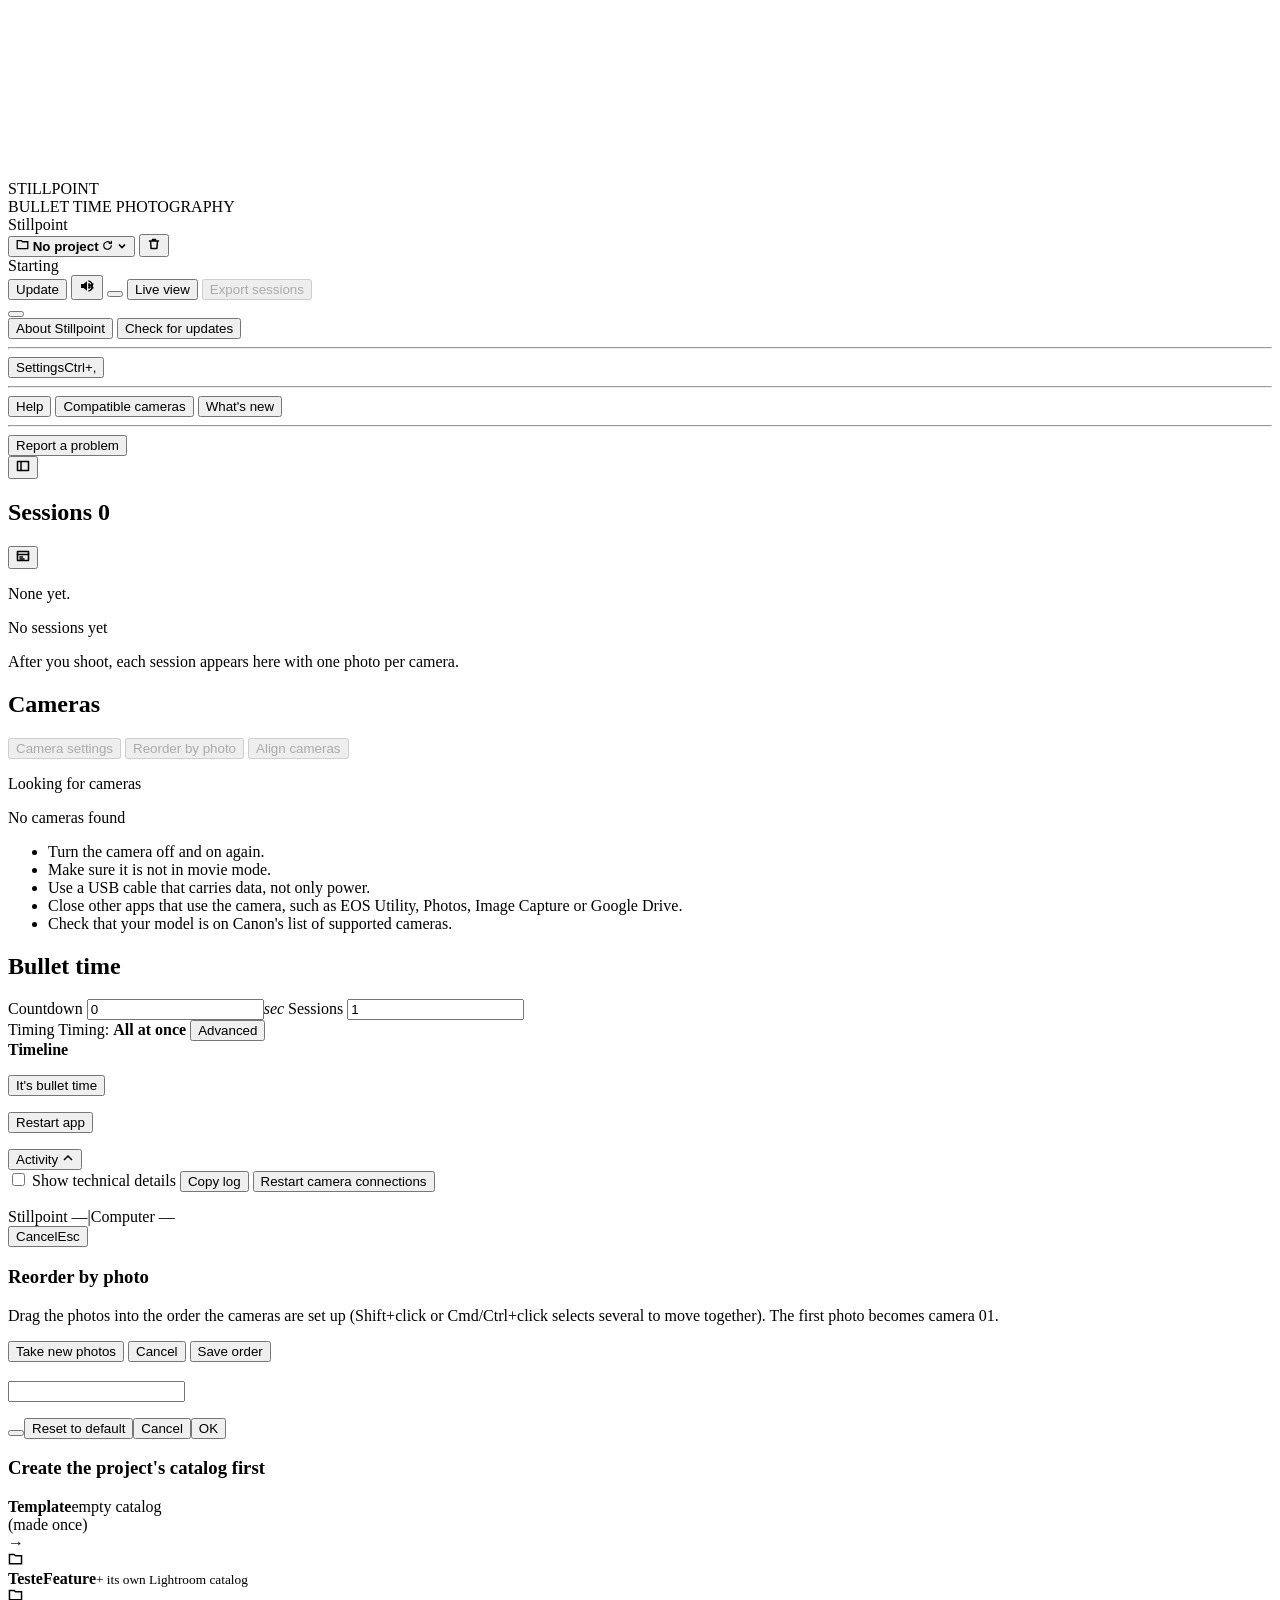
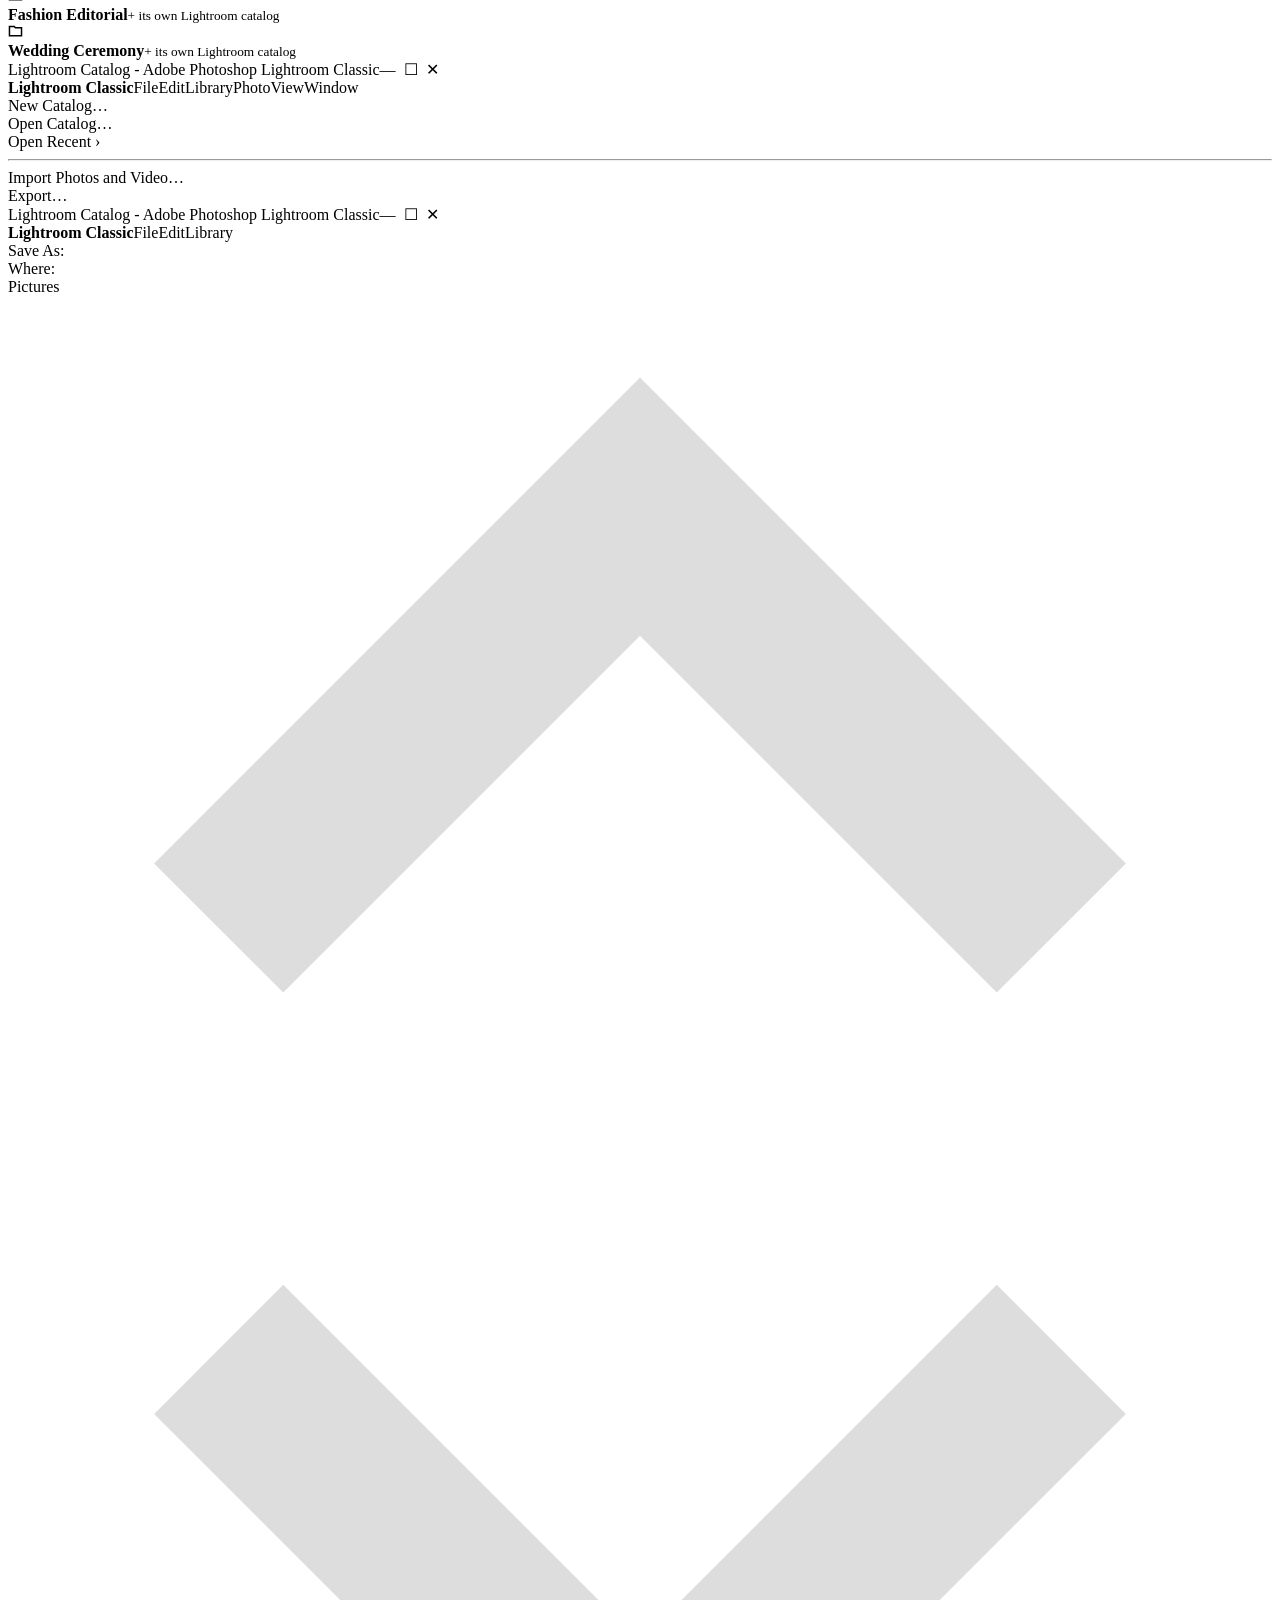
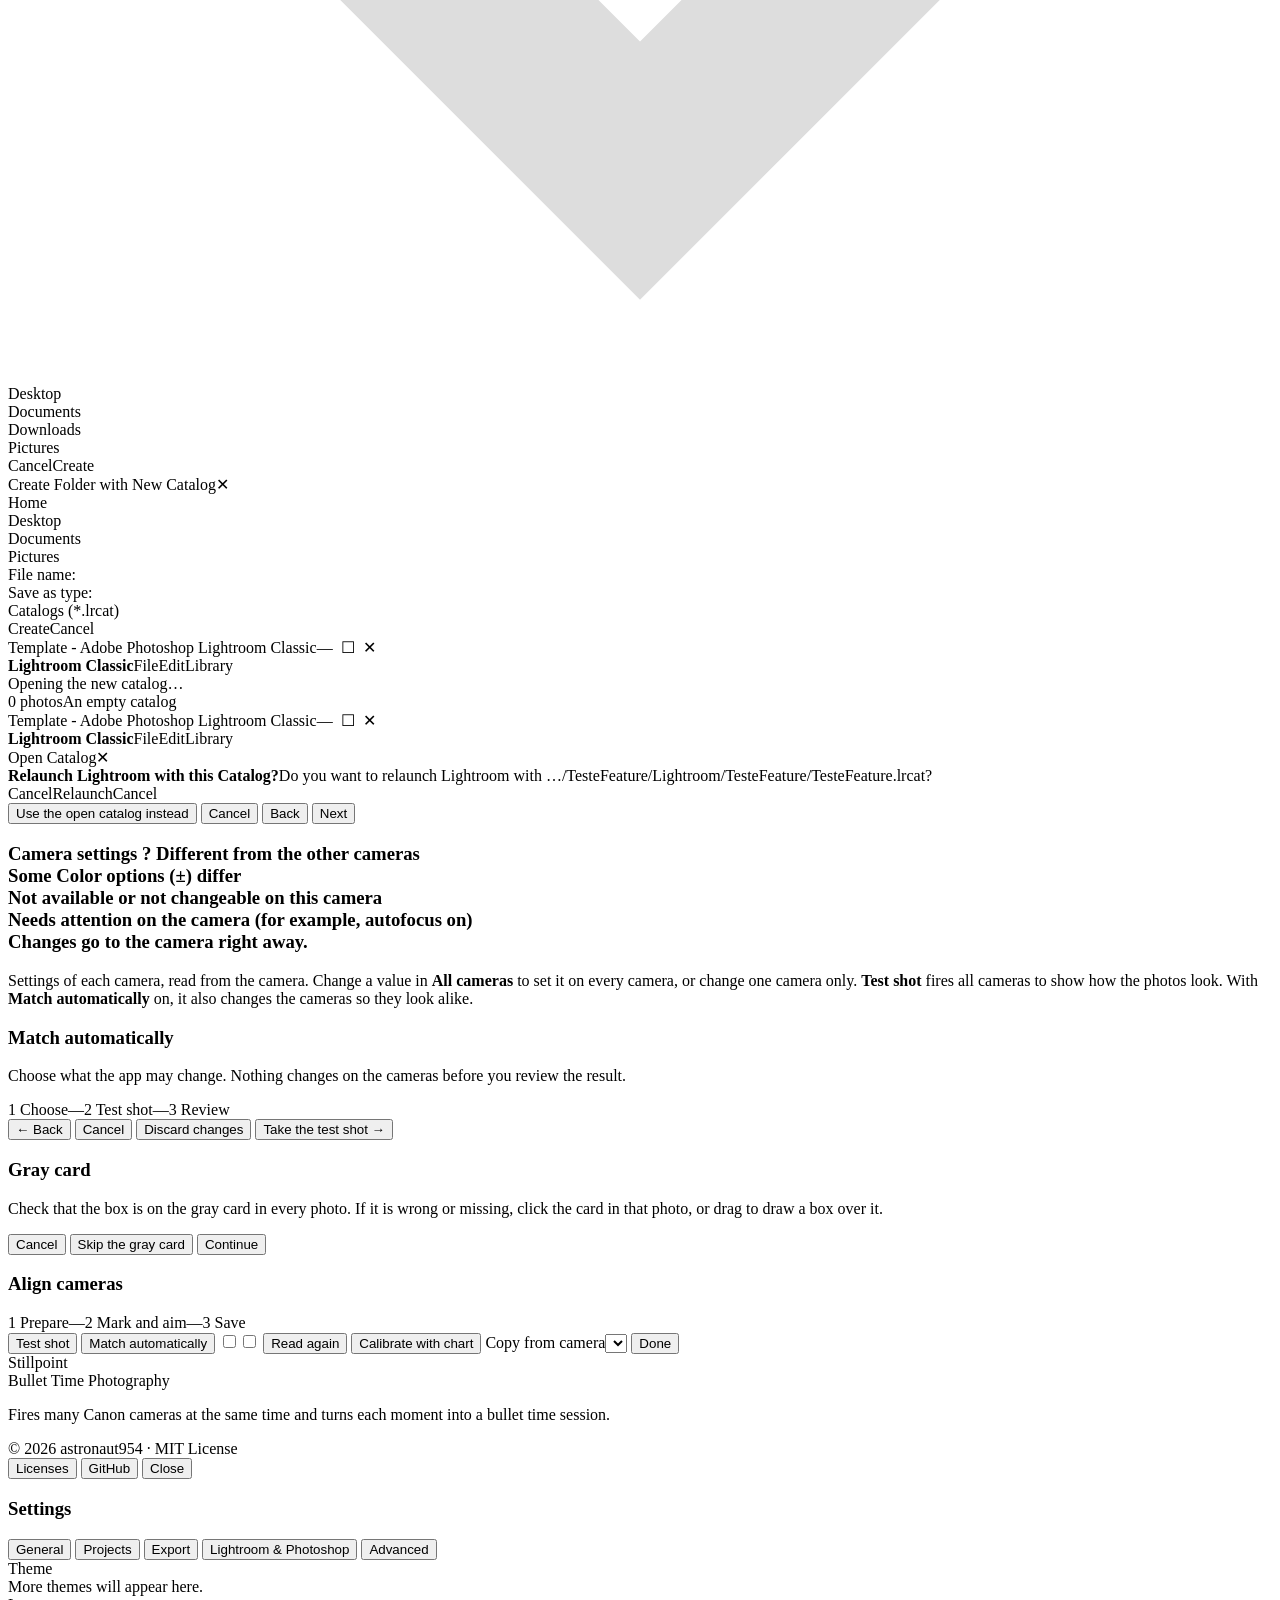
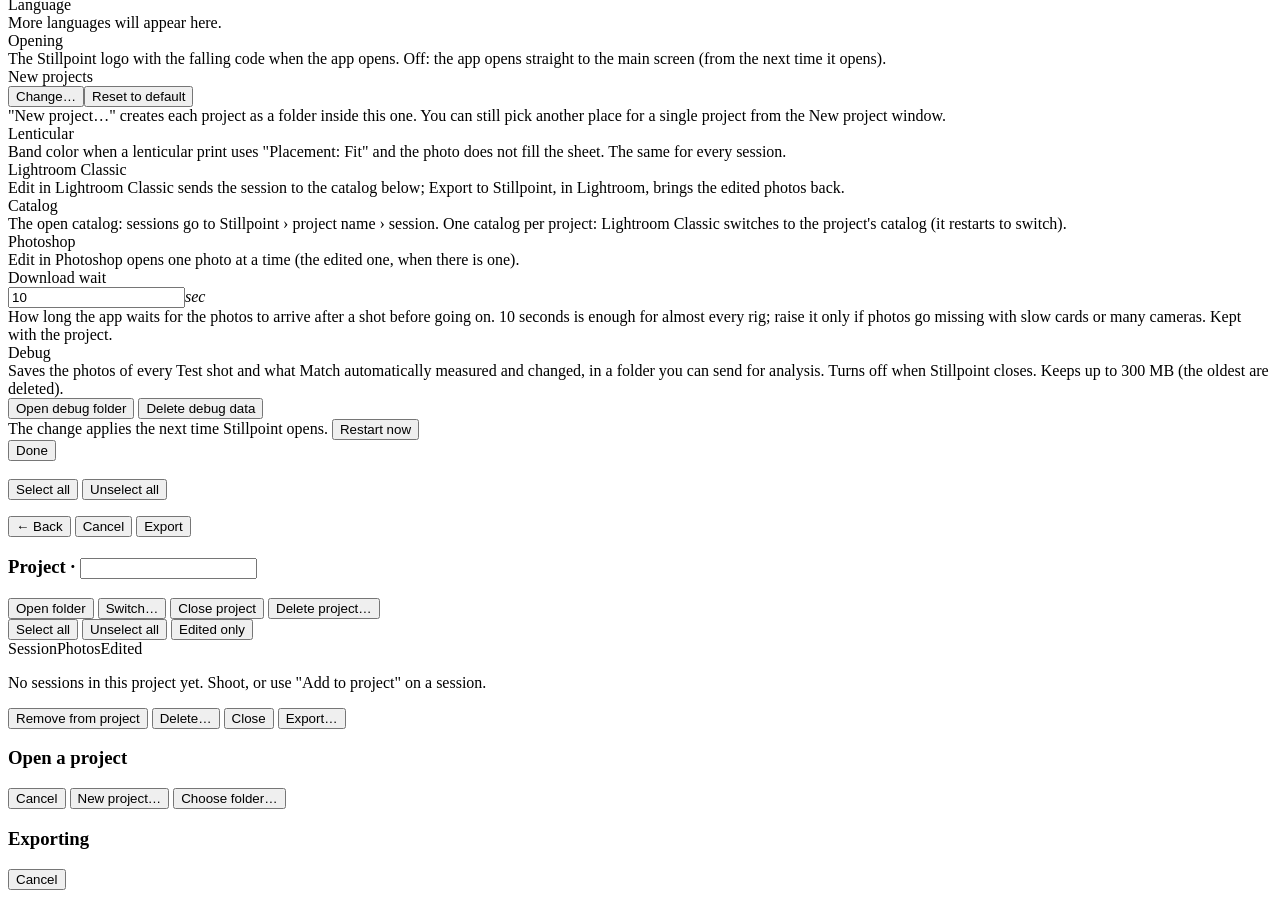
==== commit c9ee3473: "Aviso do Align cameras em cima da janela principal; Download wait em Settings › Advanced (forma D3) " ====
--- a/assets/ui/index.html
+++ b/assets/ui/index.html
@@ -119,10 +119,8 @@
             <span>Sessions</span>
             <span class="input-unit"><input id="sessions" type="text" inputmode="numeric" maxlength="3" autocomplete="off" spellcheck="false" value="1"></span>
           </label>
-          <label class="field">
-            <span>Download wait</span>
-            <span class="input-unit"><input id="downloadWait" type="text" inputmode="numeric" maxlength="3" autocomplete="off" spellcheck="false" value="10"><em>sec</em></span>
-          </label>
+          <!-- Download wait foi para Settings › Advanced (forma D3, decisão do dono em 2026-11-25): é um recurso antigo,
+               que só interessa em casos muito específicos -->
         </div>
         <!-- Timing: como as câmeras disparam (todas juntas, uma depois da outra, grupos...) -->
         <div id="timingSummary" class="timing-summary">
@@ -469,6 +467,13 @@
         </div>
         <div class="settings-pane" data-pane="advanced">
           <div class="settings-row">
+            <span class="export-label">Download wait</span>
+            <div>
+              <span class="input-unit settings-wait"><input id="downloadWait" type="text" inputmode="numeric" maxlength="3" autocomplete="off" spellcheck="false" value="10"><em>sec</em></span>
+              <div class="export-note">How long the app waits for the photos to arrive after a shot before going on. 10 seconds is enough for almost every rig; raise it only if photos go missing with slow cards or many cameras. Kept with the project.</div>
+            </div>
+          </div>
+          <div class="settings-row">
             <span class="export-label">Debug</span>
             <div>
               <div id="settingsDebug"></div>
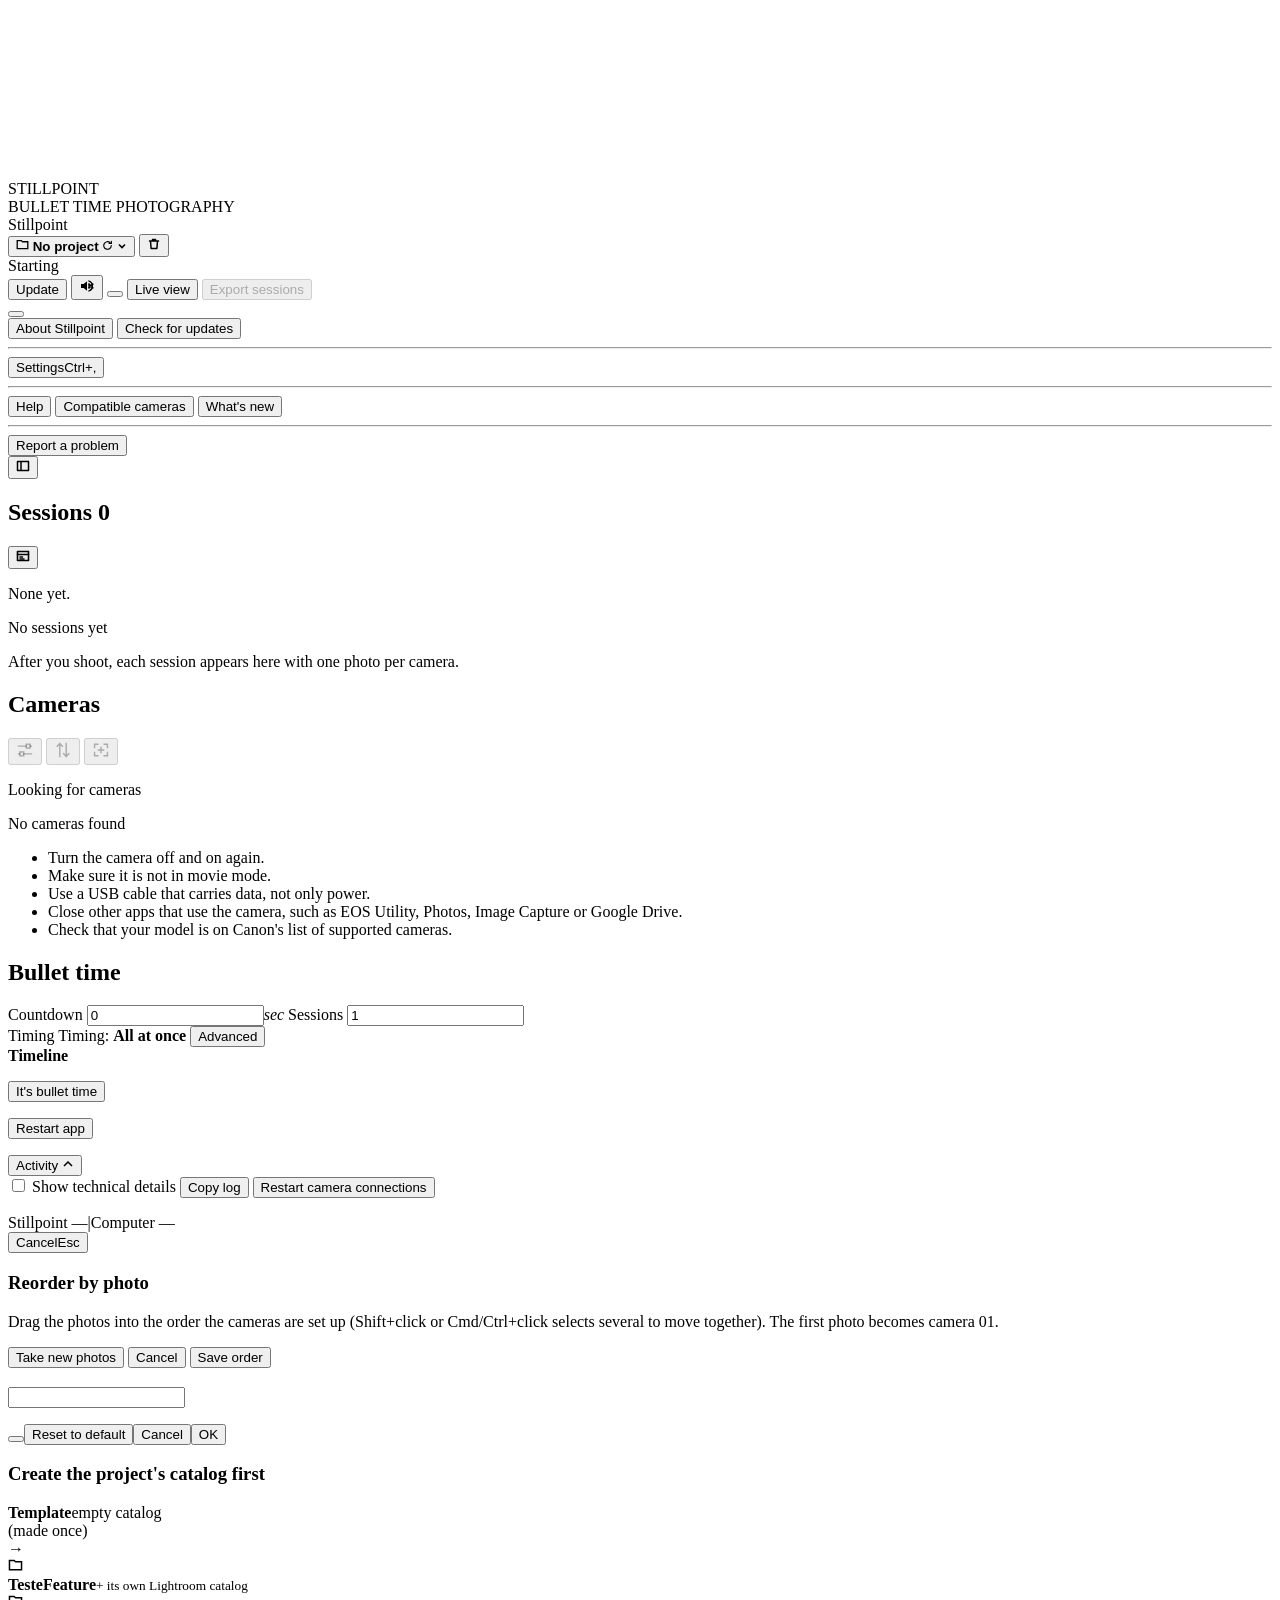
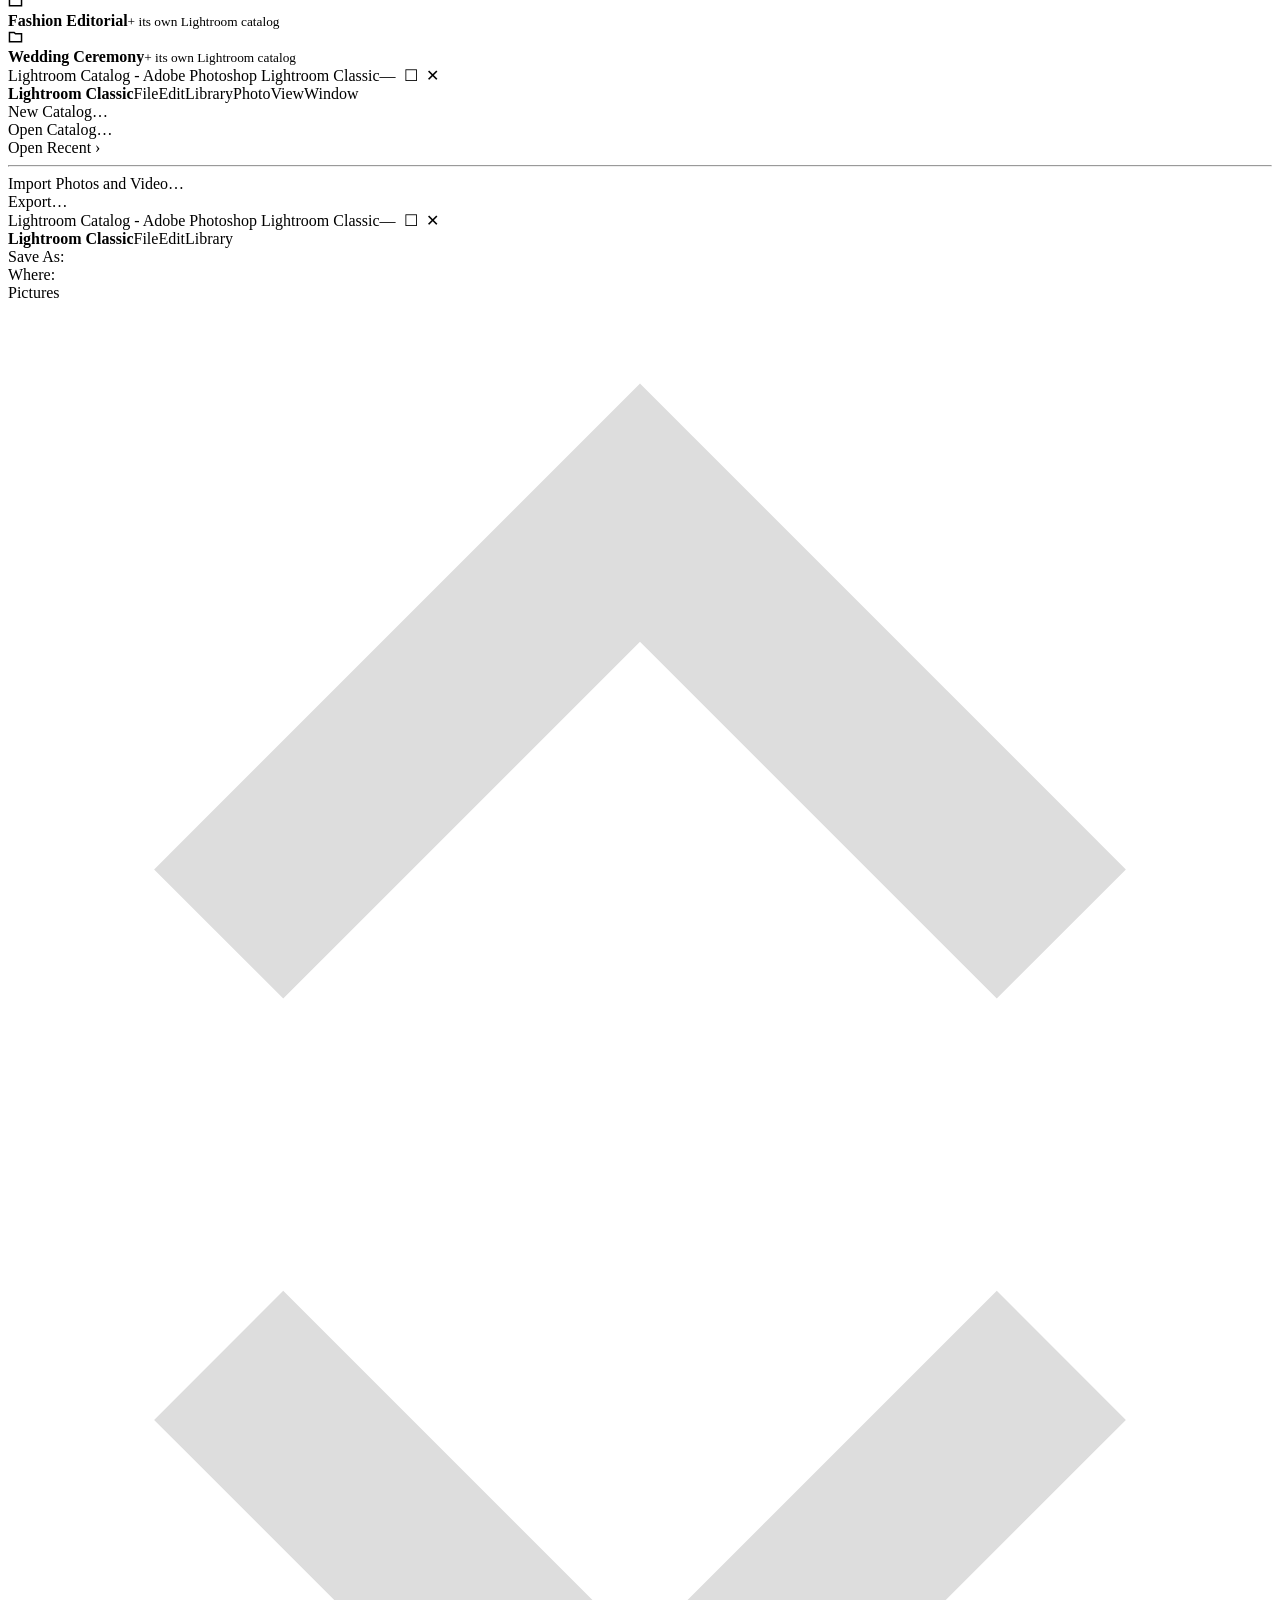
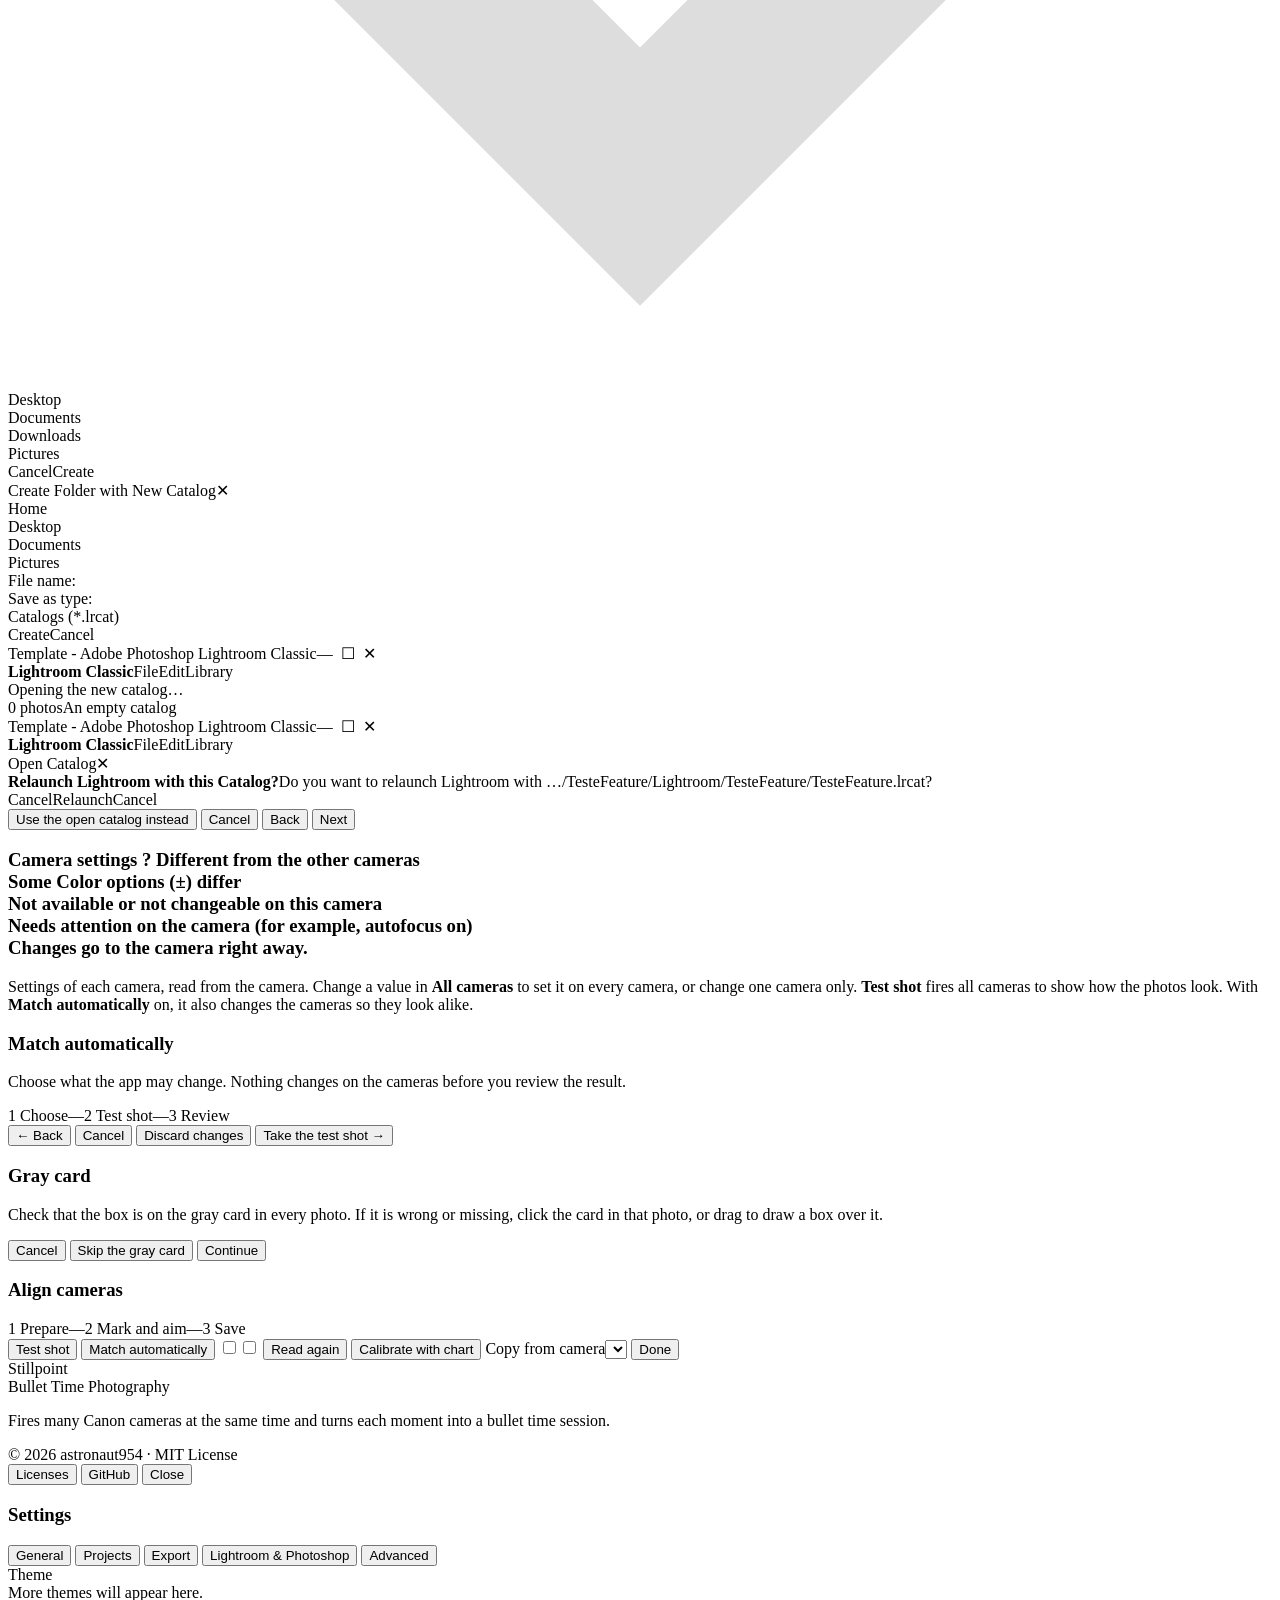
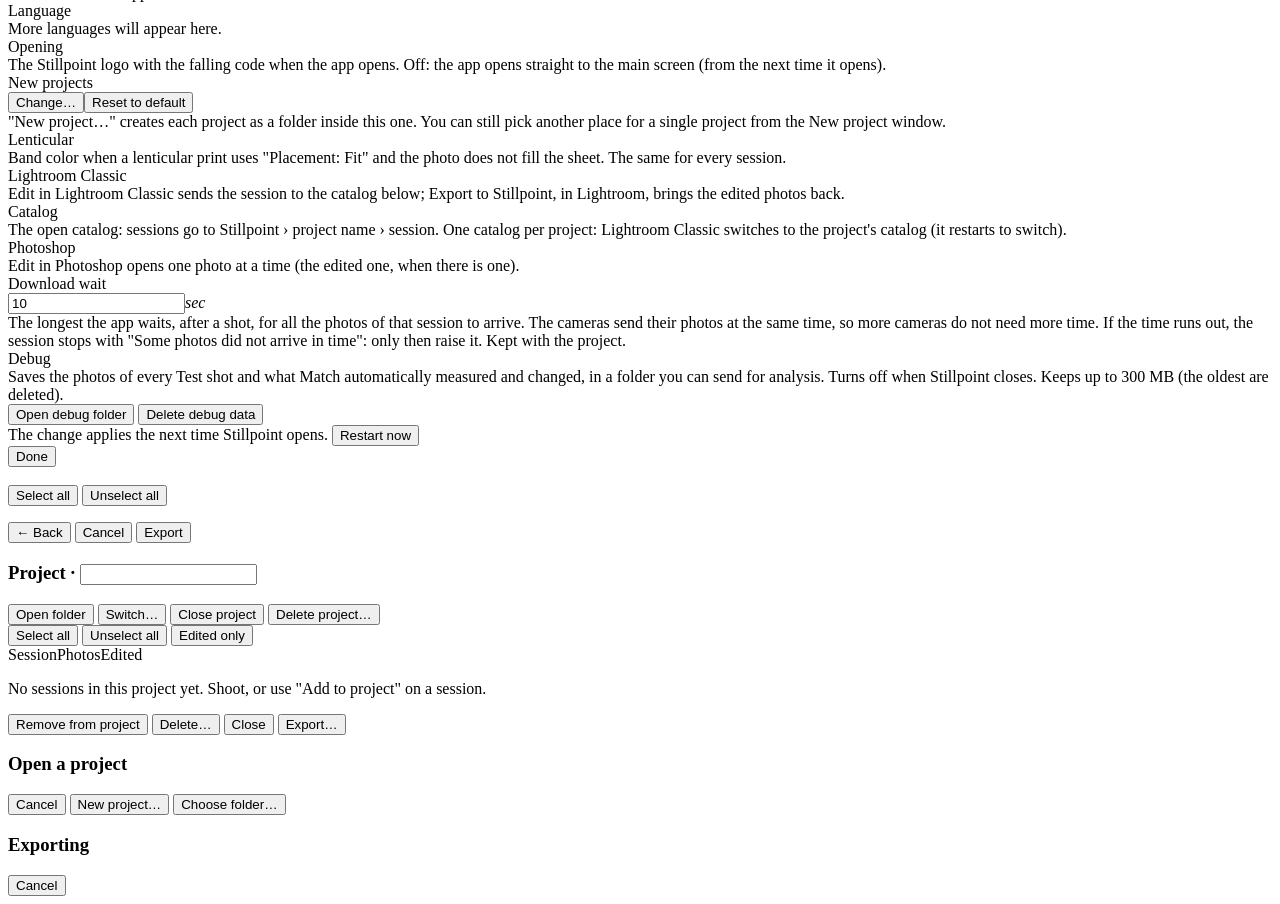
==== commit 6548f765: "Painel Cameras: três botões de ícone (C1, R1, A3); texto do Download wait corrigido Co-Authored-By: " ====
--- a/assets/ui/index.html
+++ b/assets/ui/index.html
@@ -87,10 +87,12 @@
         <div class="panel-head">
           <h2>Cameras<span id="cameraCount" class="count hidden"></span></h2>
           <div class="panel-actions">
-            <button id="camSettingsBtn" class="btn btn-secondary btn-small" disabled title="See and match the settings of all cameras">Camera settings</button>
-            <button id="orderBtn" class="btn btn-secondary btn-small" disabled>Reorder by photo</button>
+            <!-- Os três botões do painel são só ícone, em qualquer largura (forma C1; ícones R1 e A3, escolhidos pelo dono em
+                 2026-11-25): com os nomes por extenso eles não cabiam na janela estreita. O nome aparece ao parar o mouse. -->
+            <button id="camSettingsBtn" class="btn btn-secondary btn-small panel-icon" disabled aria-label="Camera settings" title="Camera settings: see and match the settings of all cameras"><svg viewBox="0 0 14 14" width="18" height="18" fill="none" stroke="currentColor" stroke-width="1.100" stroke-linecap="square" aria-hidden="true"><path d="M2 4h6M11 4h1M2 10h1M6 10h6"/><rect x="8" y="2.500" width="3" height="3"/><rect x="3" y="8.500" width="3" height="3"/></svg></button>
+            <button id="orderBtn" class="btn btn-secondary btn-small panel-icon" disabled aria-label="Reorder by photo" title="Reorder by photo: takes a photo with each camera so you can put them in order"><svg viewBox="0 0 14 14" width="18" height="18" fill="none" stroke="currentColor" stroke-width="1.100" stroke-linecap="square" aria-hidden="true"><path d="M4.500 12V2M2.500 4l2-2 2 2M9.500 2v10M7.500 10l2 2 2-2"/></svg></button>
             <!-- Align cameras na janela principal (forma P3, escolhida pelo dono em 2026-11-25): não depende do Test shot -->
-            <button id="alignBtn" class="btn btn-secondary btn-small" disabled title="Line the cameras up with a stick with three marks. The app corrects in the photos what the cameras cannot fix.">Align cameras</button>
+            <button id="alignBtn" class="btn btn-secondary btn-small panel-icon" disabled aria-label="Align cameras" title="Align cameras: line the cameras up with a stick with three marks. The app corrects in the photos what the cameras cannot fix."><svg viewBox="0 0 14 14" width="18" height="18" fill="none" stroke="currentColor" stroke-width="1.100" stroke-linecap="square" aria-hidden="true"><path d="M2 2.500V5M2 2.500h2.500M12 2.500V5M12 2.500H9.500M2 11.500V9M2 11.500h2.500M12 11.500V9M12 11.500H9.500"/><path d="M7 5v4M5 7h4"/></svg></button>
           </div>
         </div>
         <ul id="cameraList" class="camera-list"></ul>
@@ -470,7 +472,7 @@
             <span class="export-label">Download wait</span>
             <div>
               <span class="input-unit settings-wait"><input id="downloadWait" type="text" inputmode="numeric" maxlength="3" autocomplete="off" spellcheck="false" value="10"><em>sec</em></span>
-              <div class="export-note">How long the app waits for the photos to arrive after a shot before going on. 10 seconds is enough for almost every rig; raise it only if photos go missing with slow cards or many cameras. Kept with the project.</div>
+              <div class="export-note">The longest the app waits, after a shot, for all the photos of that session to arrive. The cameras send their photos at the same time, so more cameras do not need more time. If the time runs out, the session stops with "Some photos did not arrive in time": only then raise it. Kept with the project.</div>
             </div>
           </div>
           <div class="settings-row">
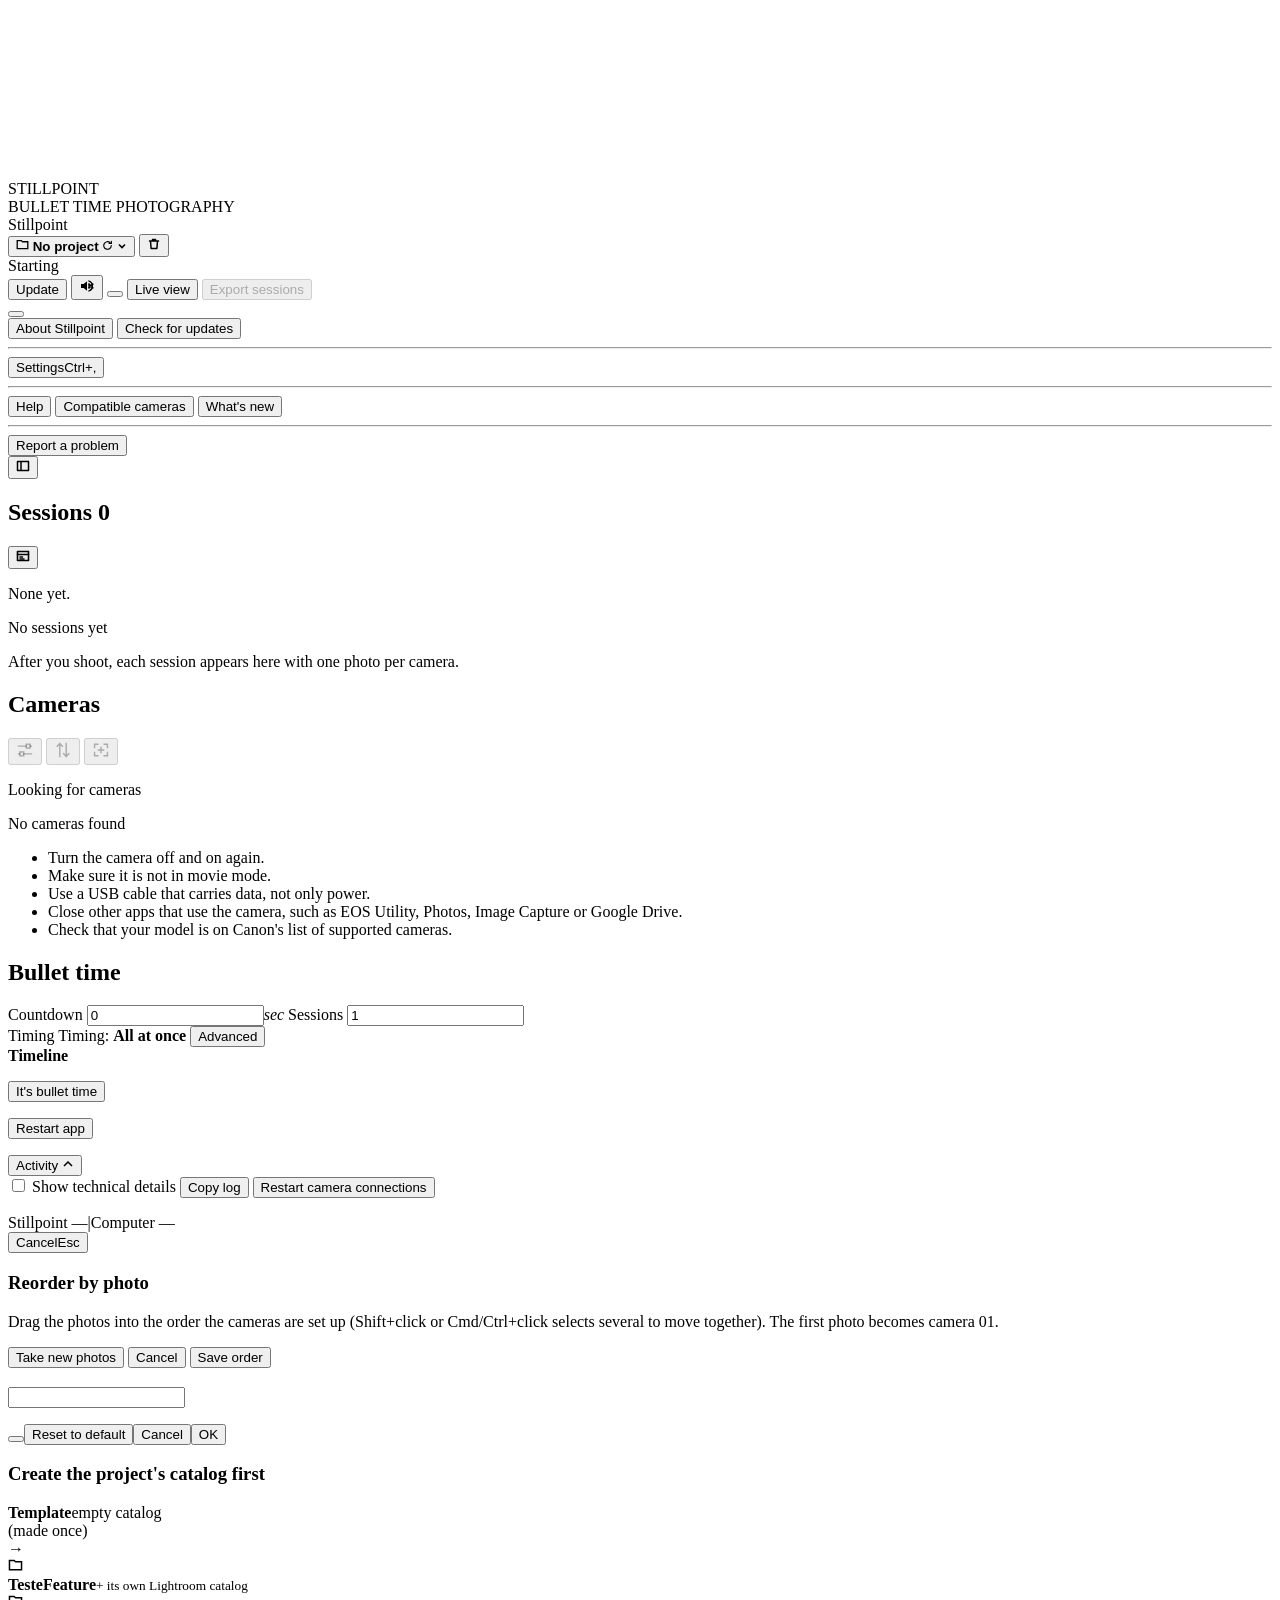
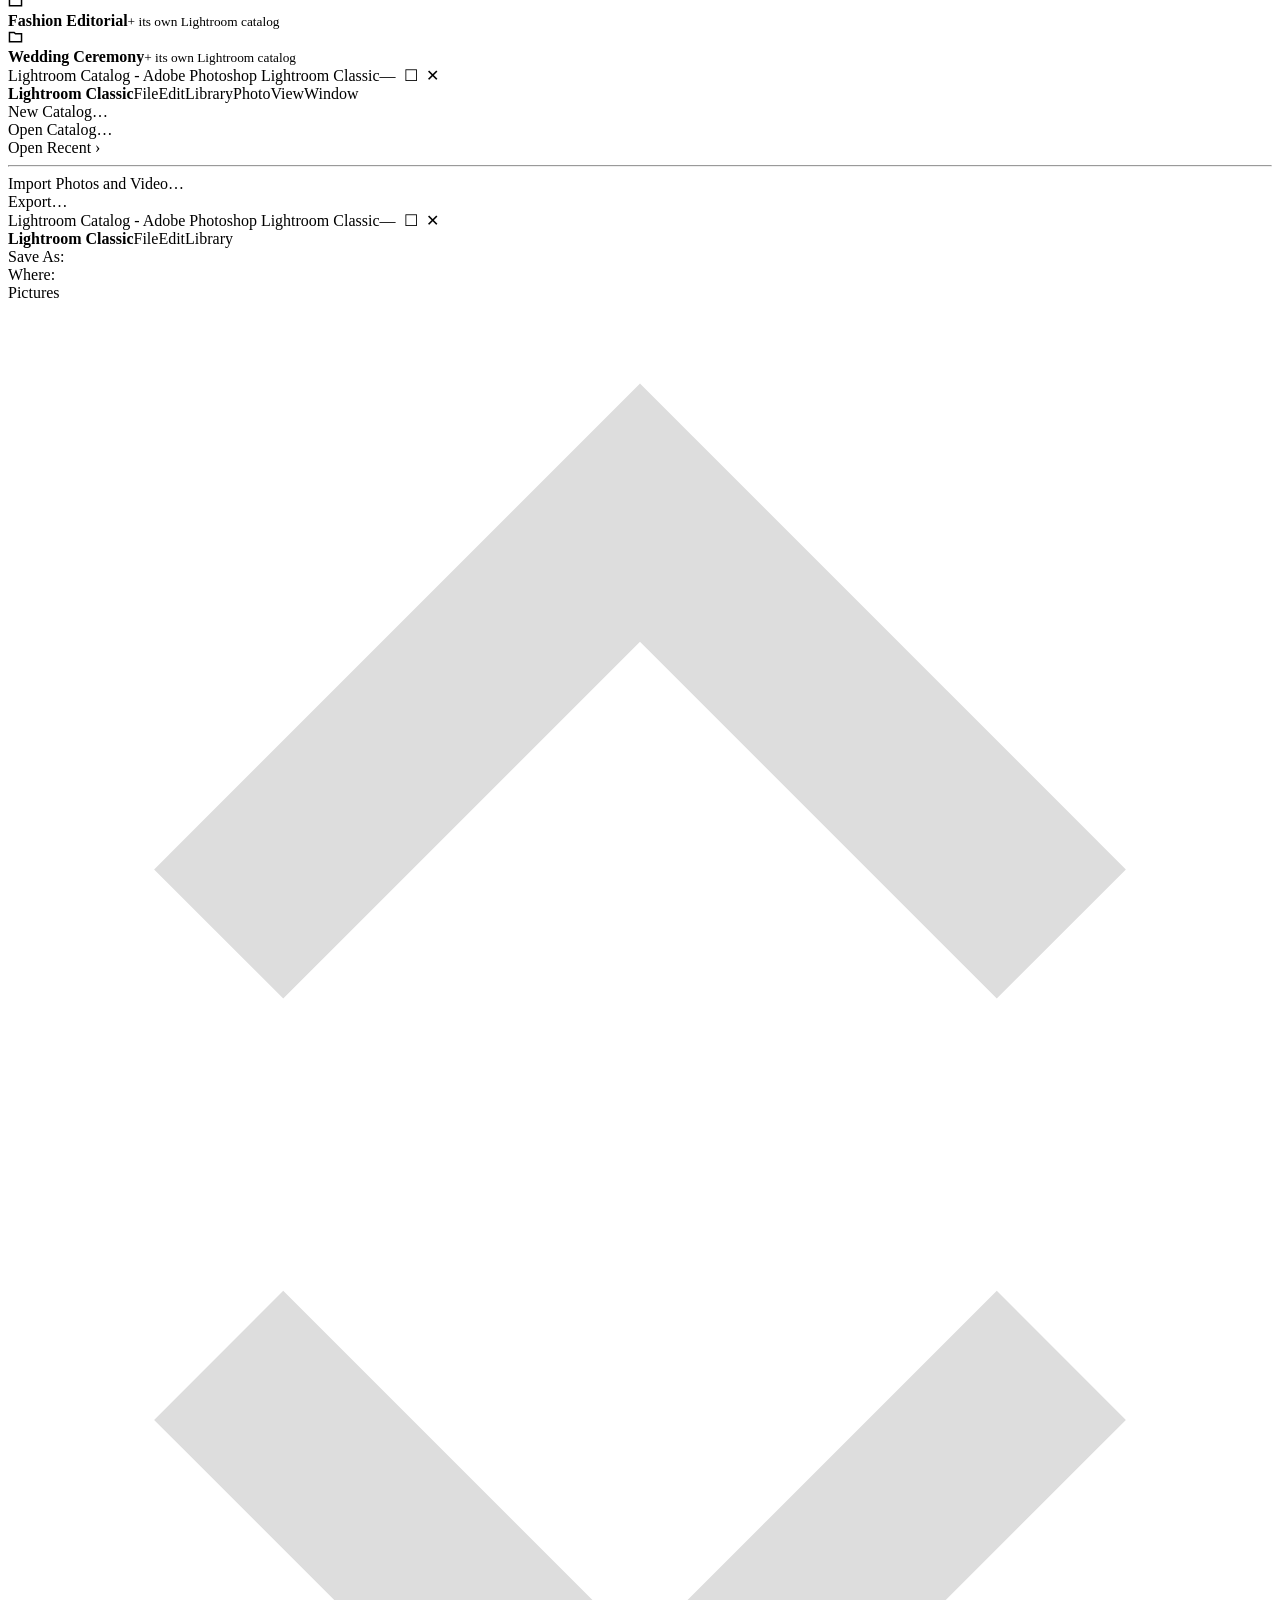
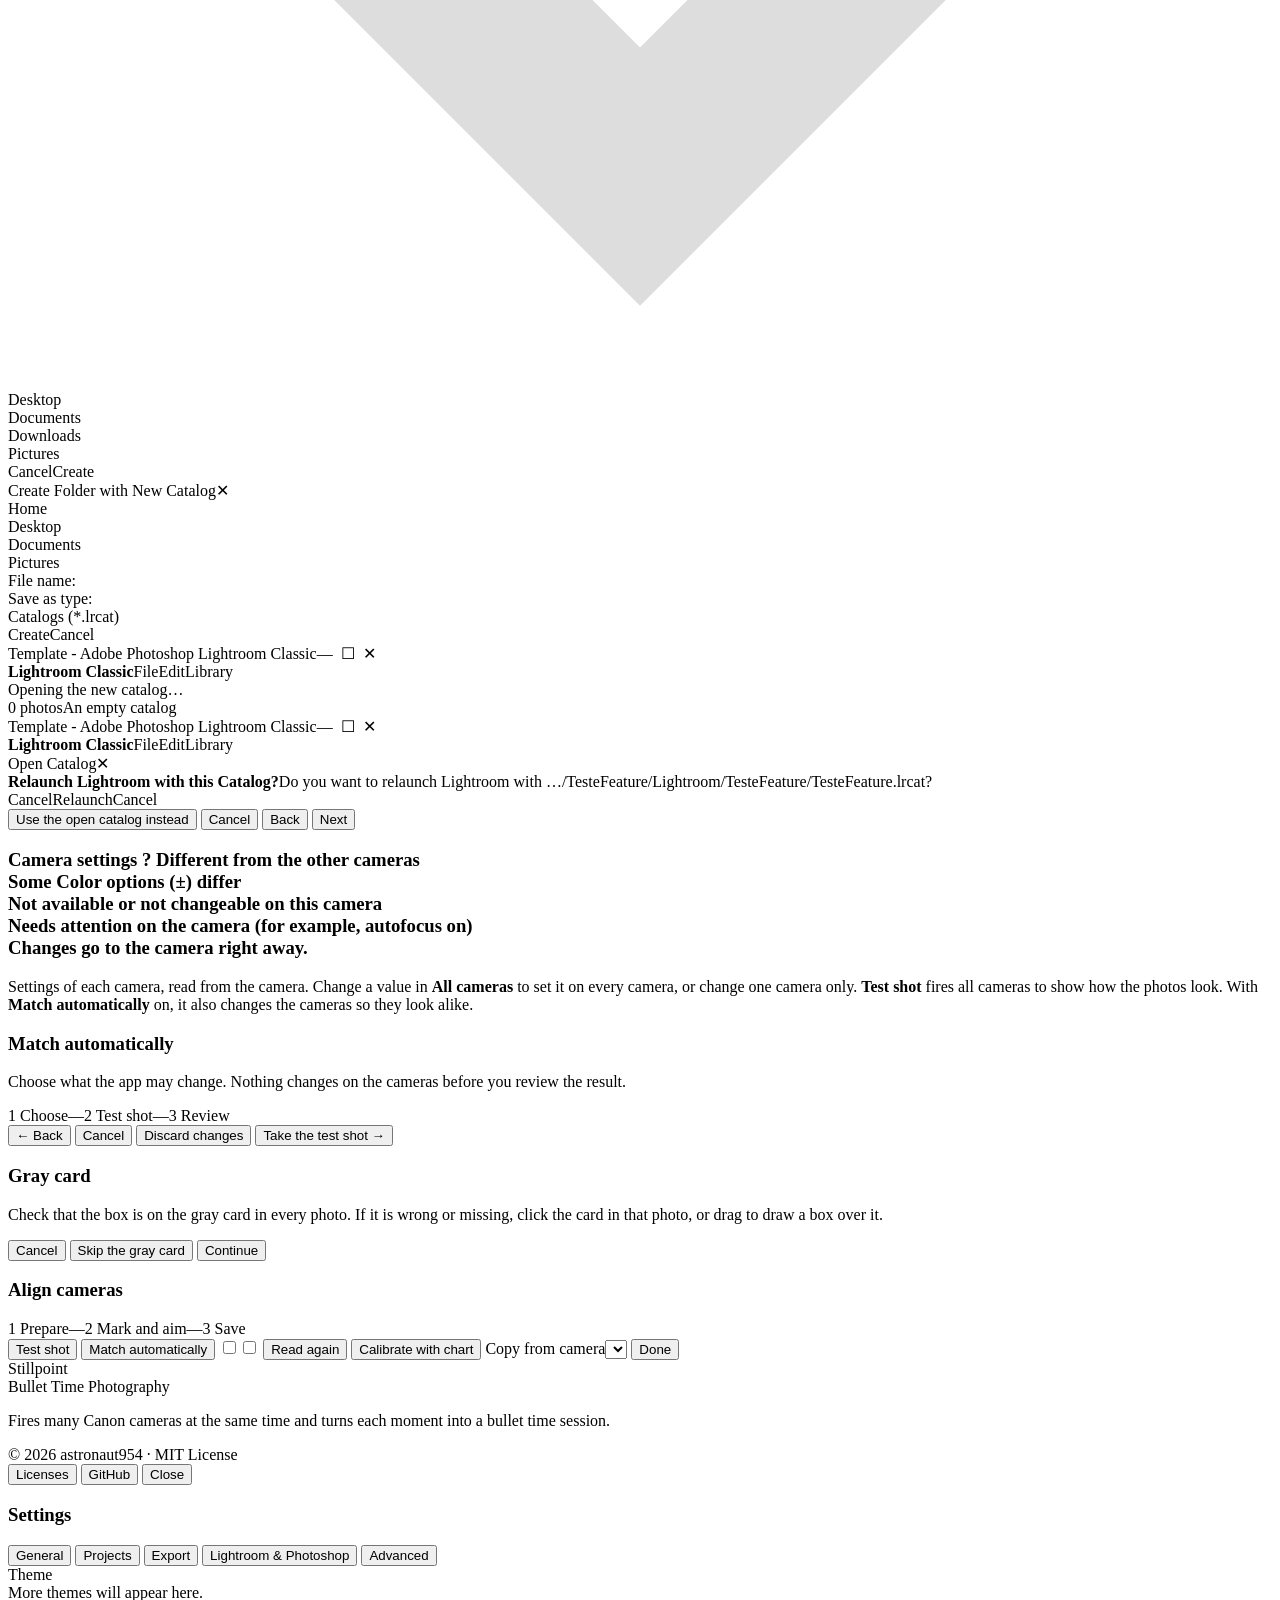
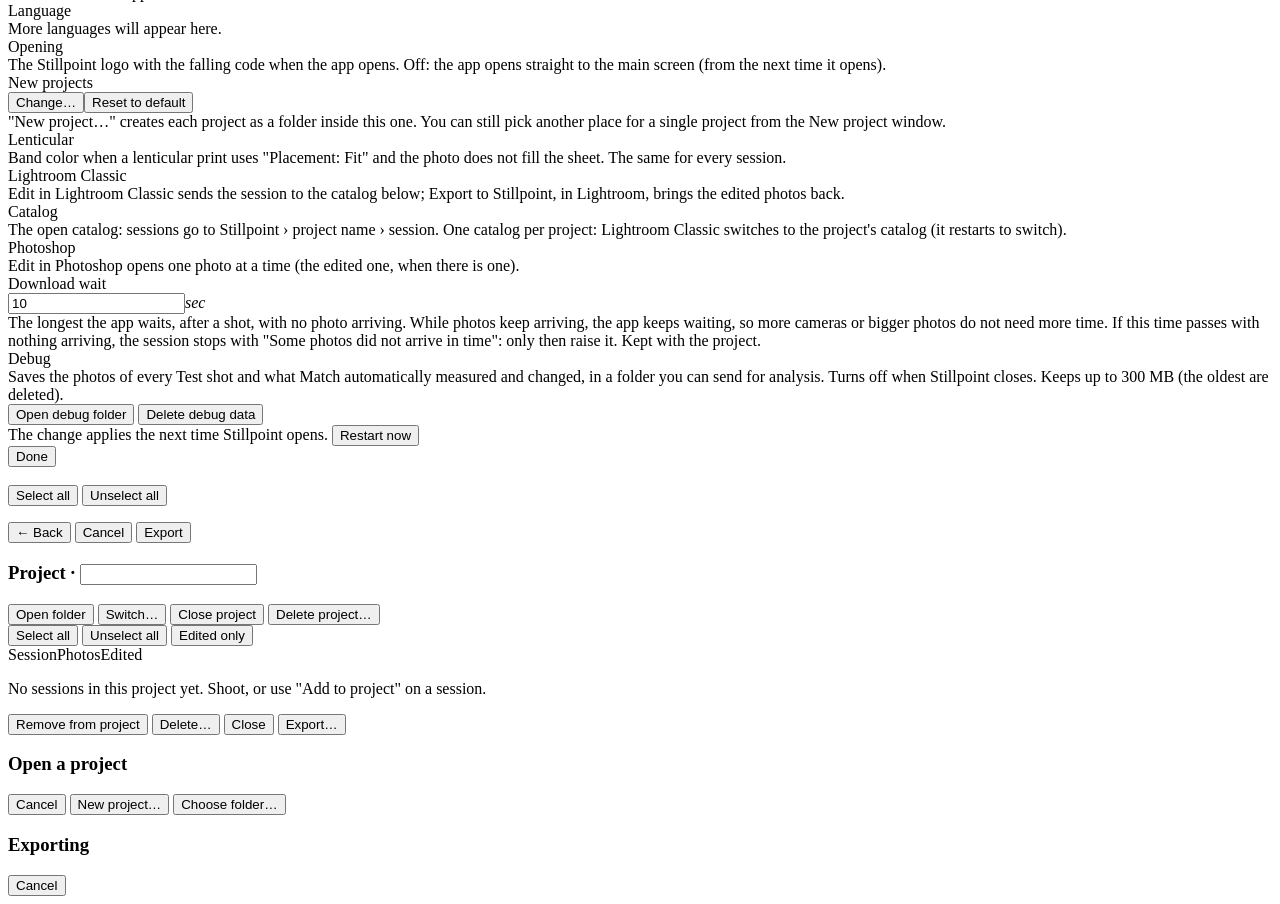
==== commit 922fe41b: "Download wait: espera enquanto as fotos chegam; aviso âmbar com caminho até o ajuste O Download wait" ====
--- a/assets/ui/index.html
+++ b/assets/ui/index.html
@@ -472,7 +472,7 @@
             <span class="export-label">Download wait</span>
             <div>
               <span class="input-unit settings-wait"><input id="downloadWait" type="text" inputmode="numeric" maxlength="3" autocomplete="off" spellcheck="false" value="10"><em>sec</em></span>
-              <div class="export-note">The longest the app waits, after a shot, for all the photos of that session to arrive. The cameras send their photos at the same time, so more cameras do not need more time. If the time runs out, the session stops with "Some photos did not arrive in time": only then raise it. Kept with the project.</div>
+              <div class="export-note">The longest the app waits, after a shot, with no photo arriving. While photos keep arriving, the app keeps waiting, so more cameras or bigger photos do not need more time. If this time passes with nothing arriving, the session stops with "Some photos did not arrive in time": only then raise it. Kept with the project.</div>
             </div>
           </div>
           <div class="settings-row">
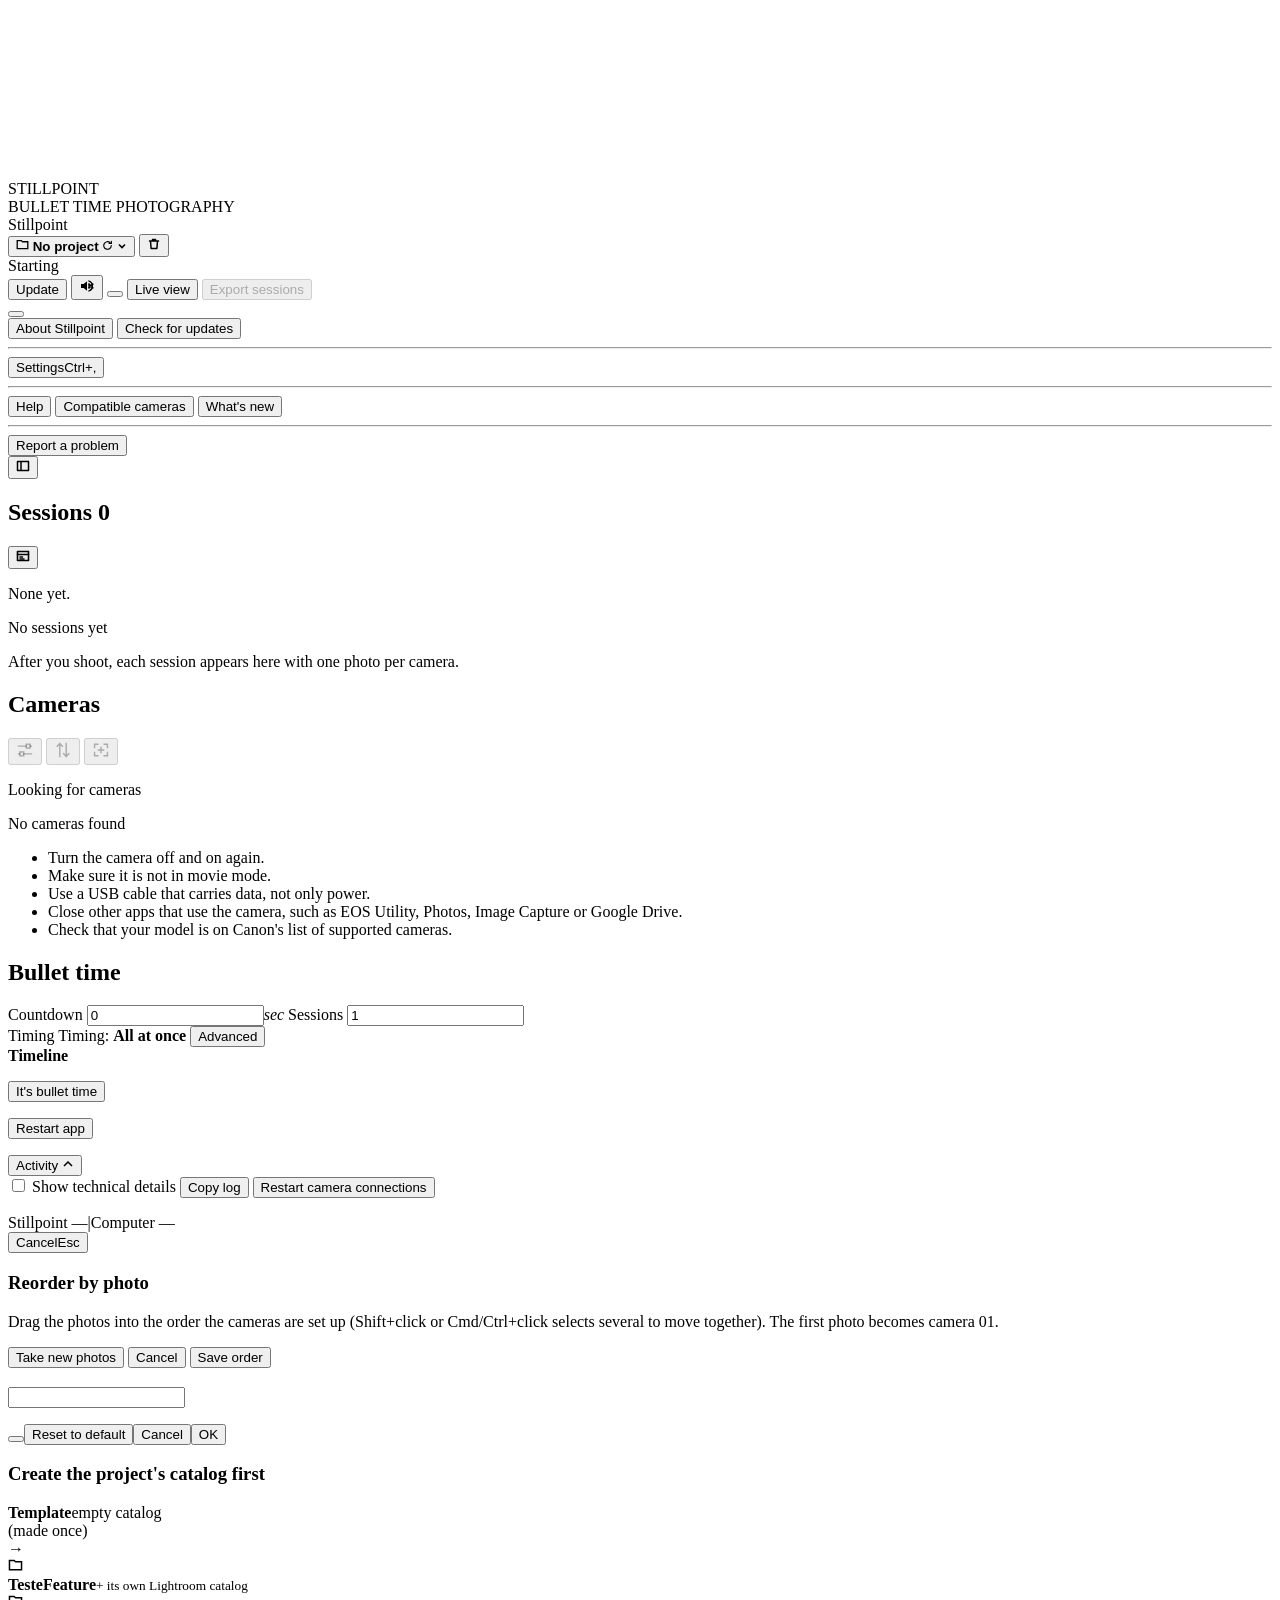
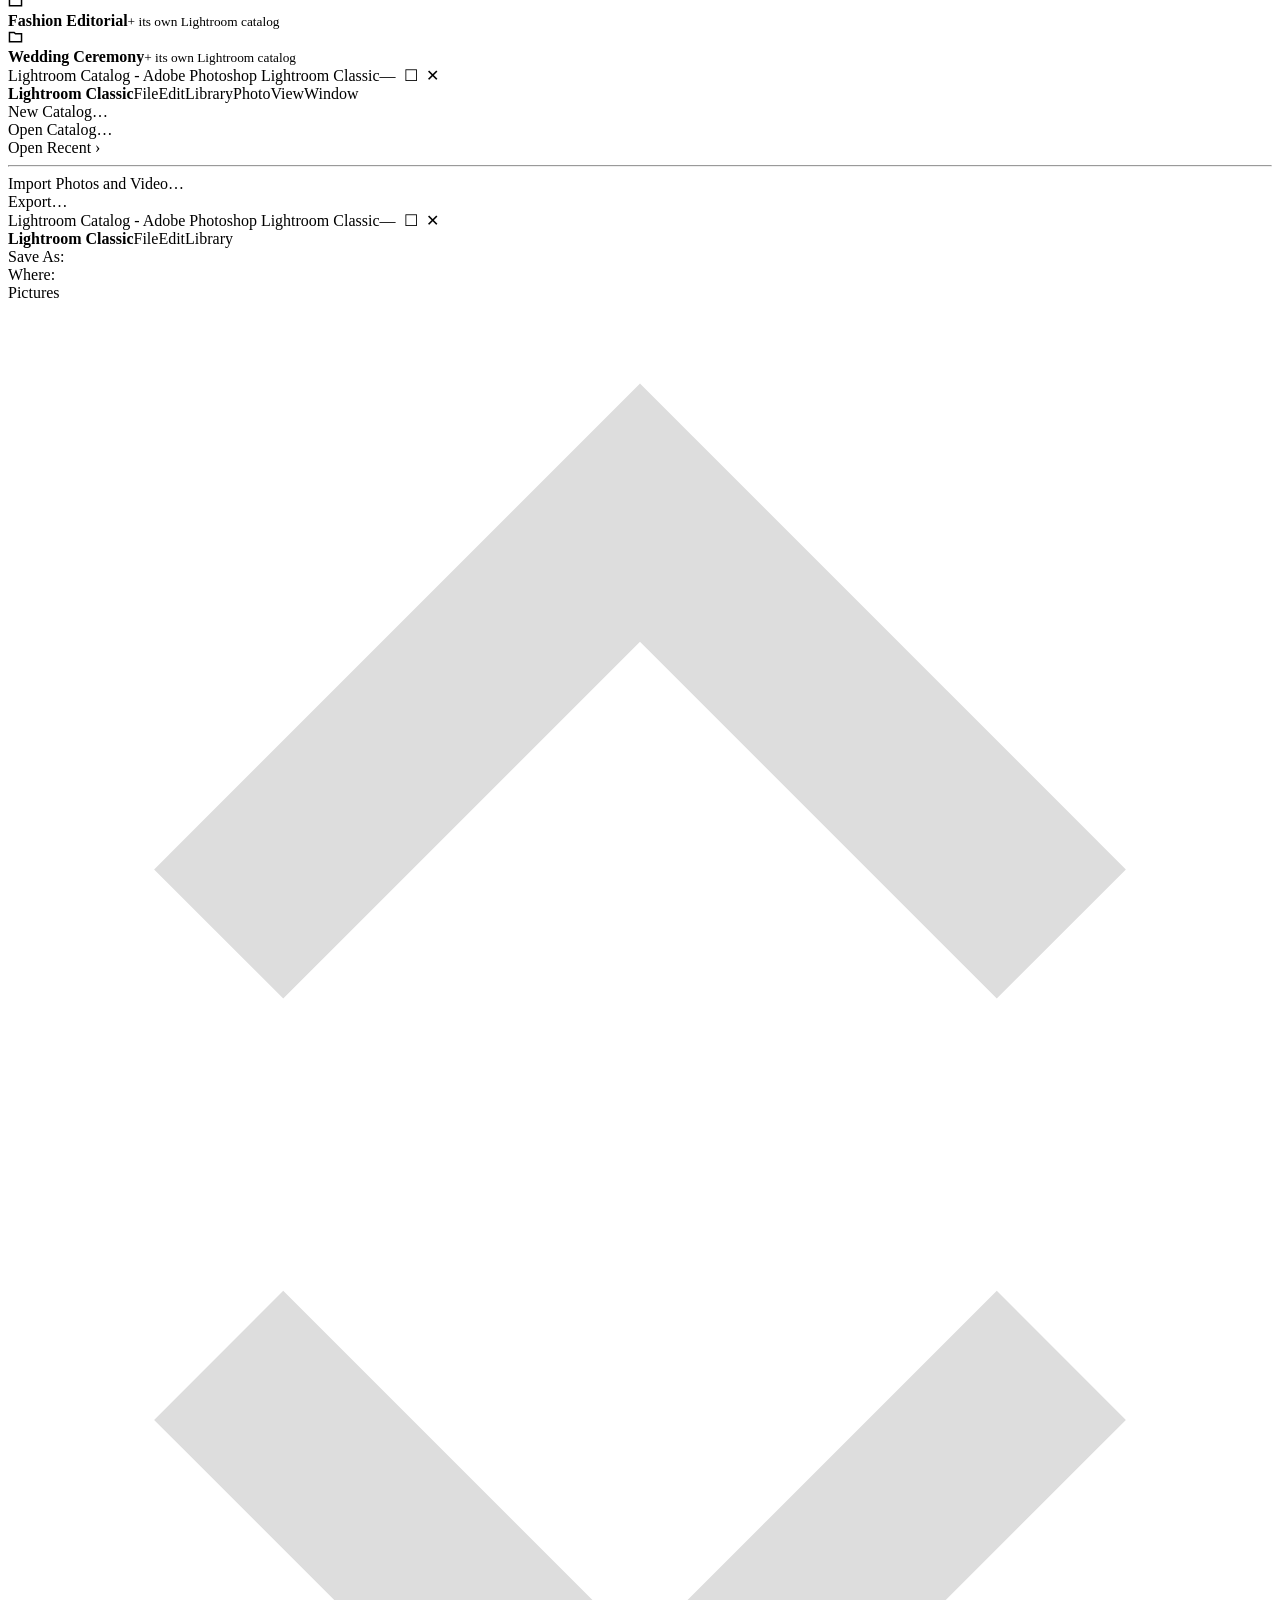
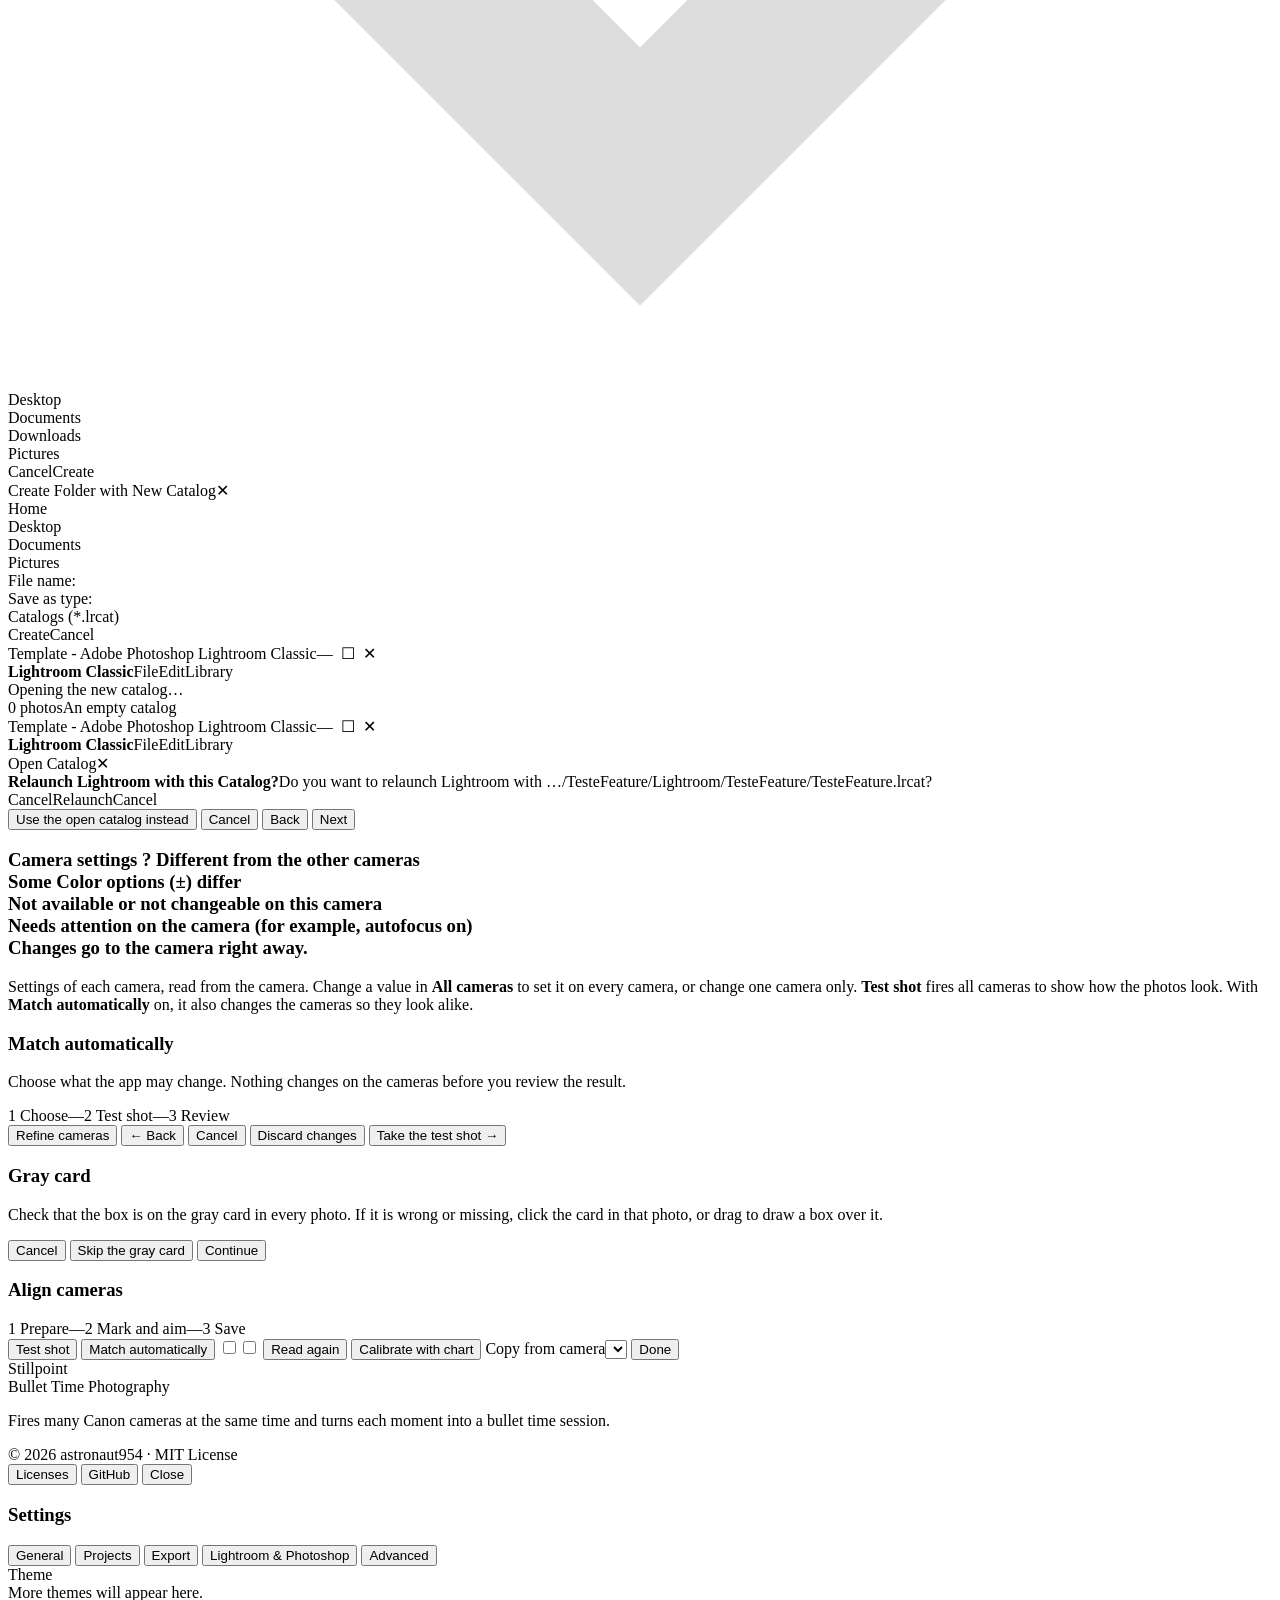
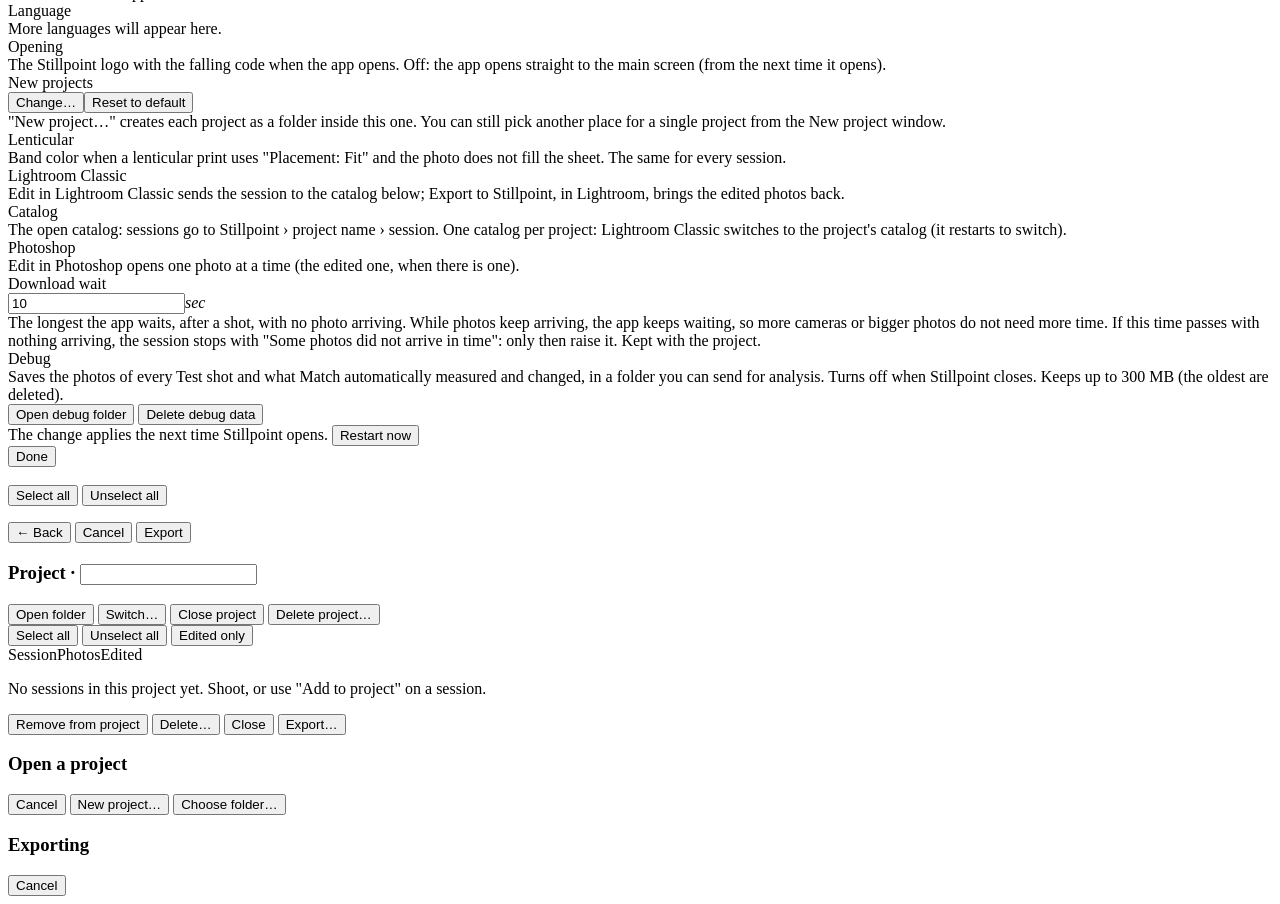
==== commit ce3d4e00: "Match automatically: atalho Refine N cameras no 3 Review (layout S1), só nas câmeras ainda diferente" ====
--- a/assets/ui/index.html
+++ b/assets/ui/index.html
@@ -341,6 +341,7 @@
         <div class="cs-match-foot">
           <span id="csMatchNote" class="cs-match-note"></span>
           <span class="spacer"></span>
+          <button id="csMatchRefine" class="btn btn-secondary cs-match-refine hidden">Refine cameras</button>
           <button id="csMatchBack" class="btn btn-secondary hidden">← Back</button>
           <button id="csMatchCancel" class="btn btn-secondary">Cancel</button>
           <button id="csMatchKeep" class="btn btn-secondary hidden">Discard changes</button>
@@ -368,6 +369,7 @@
           <div><h3 id="csAlignTitle">Align cameras</h3><p id="csAlignSub"></p></div>
           <div class="cs-steps"><span id="csAlignStep1" class="cs-step on">1 Prepare</span><span class="cs-step-sep">—</span><span id="csAlignStep2" class="cs-step">2 Mark and aim</span><span class="cs-step-sep">—</span><span id="csAlignStep3" class="cs-step">3 Save</span></div>
         </div>
+        <div id="csAlignOff" class="al-again hidden"><span class="al-again-kind"></span><span class="al-again-text"></span></div>
         <div id="csAlignMain" class="ts-main"></div>
         <div id="csAlignFoot" class="ts-foot"></div>
       </div>
